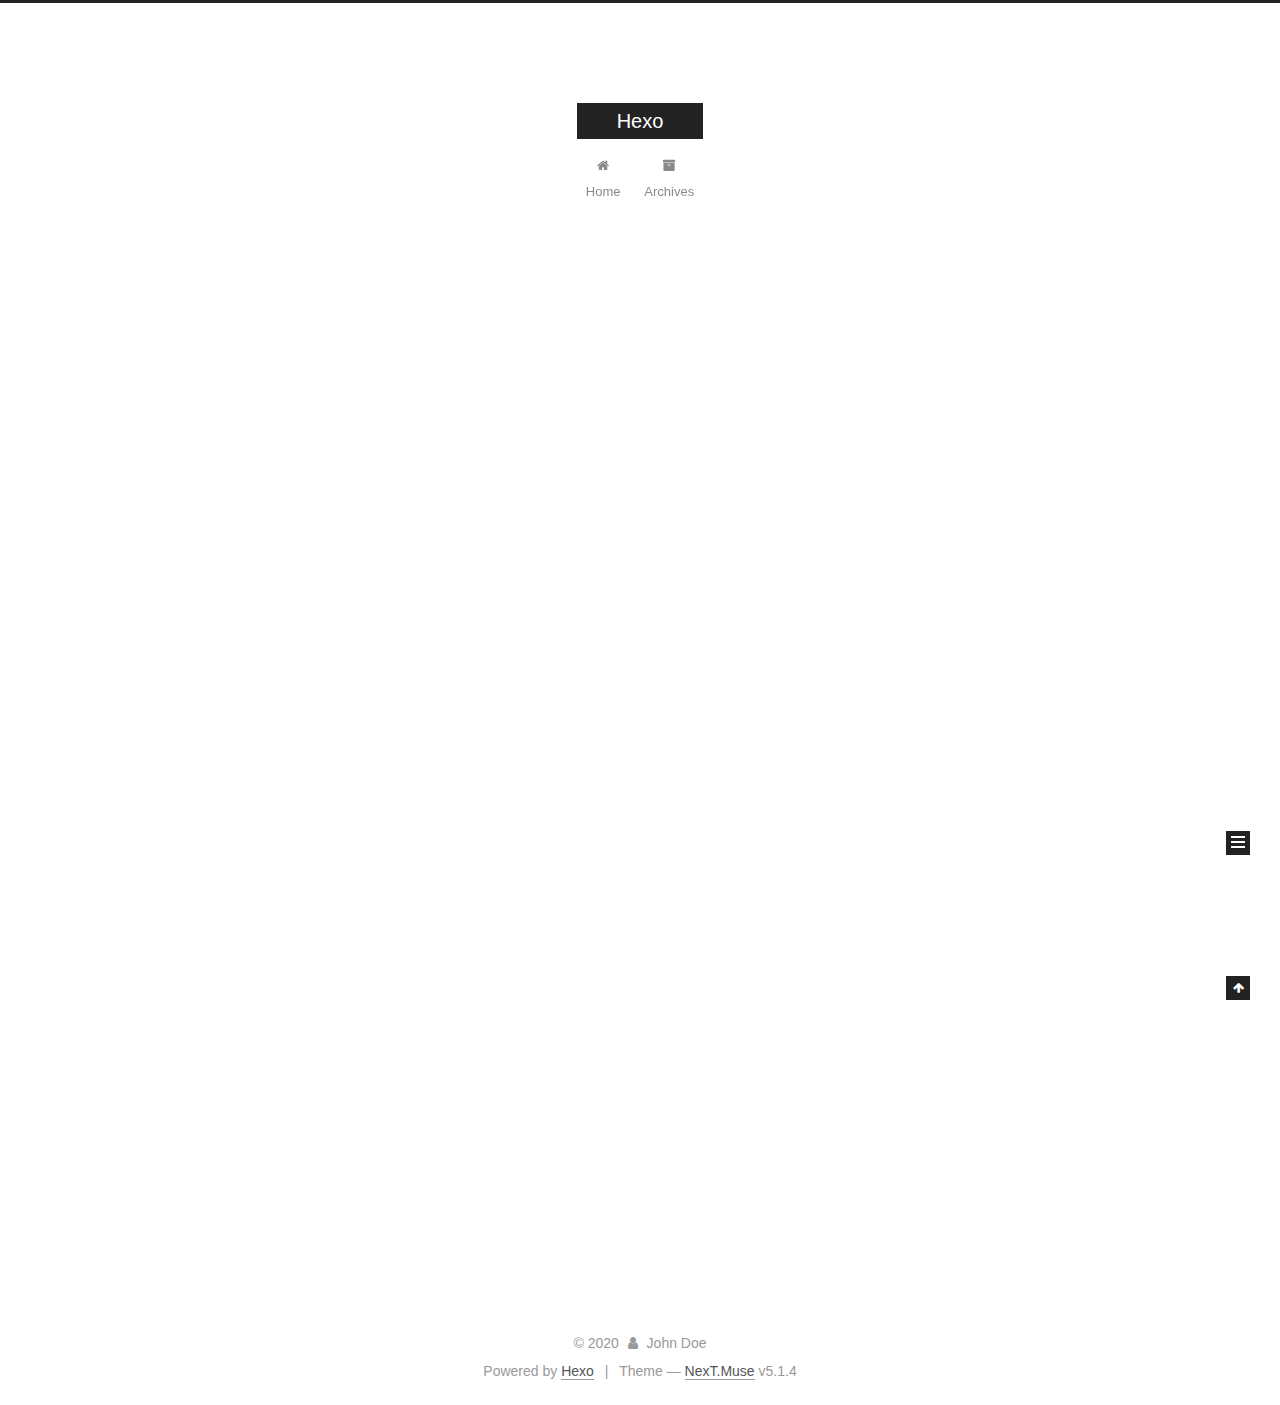
==== index.html @ cbe77448 "Site updated: 2020-03-25 20:29:41" ====
<!DOCTYPE html>



  


<html class="theme-next muse use-motion" lang="en">
<head>
  <meta charset="UTF-8"/>
<meta http-equiv="X-UA-Compatible" content="IE=edge" />
<meta name="viewport" content="width=device-width, initial-scale=1, maximum-scale=1"/>
<meta name="theme-color" content="#222">









<meta http-equiv="Cache-Control" content="no-transform" />
<meta http-equiv="Cache-Control" content="no-siteapp" />
















  
  
  <link href="/lib/fancybox/source/jquery.fancybox.css?v=2.1.5" rel="stylesheet" type="text/css" />







<link href="/lib/font-awesome/css/font-awesome.min.css?v=4.6.2" rel="stylesheet" type="text/css" />

<link href="/css/main.css?v=5.1.4" rel="stylesheet" type="text/css" />


  <link rel="apple-touch-icon" sizes="180x180" href="/images/apple-touch-icon-next.png?v=5.1.4">


  <link rel="icon" type="image/png" sizes="32x32" href="/images/favicon-32x32-next.png?v=5.1.4">


  <link rel="icon" type="image/png" sizes="16x16" href="/images/favicon-16x16-next.png?v=5.1.4">


  <link rel="mask-icon" href="/images/logo.svg?v=5.1.4" color="#222">





  <meta name="keywords" content="Hexo, NexT" />










<meta property="og:type" content="website">
<meta property="og:title" content="Hexo">
<meta property="og:url" content="http://yoursite.com/index.html">
<meta property="og:site_name" content="Hexo">
<meta property="og:locale" content="en_US">
<meta property="article:author" content="John Doe">
<meta name="twitter:card" content="summary">



<script type="text/javascript" id="hexo.configurations">
  var NexT = window.NexT || {};
  var CONFIG = {
    root: '/',
    scheme: 'Muse',
    version: '5.1.4',
    sidebar: {"position":"left","display":"post","offset":12,"b2t":false,"scrollpercent":false,"onmobile":false},
    fancybox: true,
    tabs: true,
    motion: {"enable":true,"async":false,"transition":{"post_block":"fadeIn","post_header":"slideDownIn","post_body":"slideDownIn","coll_header":"slideLeftIn","sidebar":"slideUpIn"}},
    duoshuo: {
      userId: '0',
      author: 'Author'
    },
    algolia: {
      applicationID: '',
      apiKey: '',
      indexName: '',
      hits: {"per_page":10},
      labels: {"input_placeholder":"Search for Posts","hits_empty":"We didn't find any results for the search: ${query}","hits_stats":"${hits} results found in ${time} ms"}
    }
  };
</script>



  <link rel="canonical" href="http://yoursite.com/"/>





  <title>Hexo</title>
  








<meta name="generator" content="Hexo 4.2.0"></head>

<body itemscope itemtype="http://schema.org/WebPage" lang="en">

  
  
    
  

  <div class="container sidebar-position-left 
  page-home">
    <div class="headband"></div>

    <header id="header" class="header" itemscope itemtype="http://schema.org/WPHeader">
      <div class="header-inner"><div class="site-brand-wrapper">
  <div class="site-meta ">
    

    <div class="custom-logo-site-title">
      <a href="/"  class="brand" rel="start">
        <span class="logo-line-before"><i></i></span>
        <span class="site-title">Hexo</span>
        <span class="logo-line-after"><i></i></span>
      </a>
    </div>
      
        <p class="site-subtitle"></p>
      
  </div>

  <div class="site-nav-toggle">
    <button>
      <span class="btn-bar"></span>
      <span class="btn-bar"></span>
      <span class="btn-bar"></span>
    </button>
  </div>
</div>

<nav class="site-nav">
  

  
    <ul id="menu" class="menu">
      
        
        <li class="menu-item menu-item-home">
          <a href="/%20" rel="section">
            
              <i class="menu-item-icon fa fa-fw fa-home"></i> <br />
            
            Home
          </a>
        </li>
      
        
        <li class="menu-item menu-item-archives">
          <a href="/archives/%20" rel="section">
            
              <i class="menu-item-icon fa fa-fw fa-archive"></i> <br />
            
            Archives
          </a>
        </li>
      

      
    </ul>
  

  
</nav>



 </div>
    </header>

    <main id="main" class="main">
      <div class="main-inner">
        <div class="content-wrap">
          <div id="content" class="content">
            
  <section id="posts" class="posts-expand">
    
      

  

  
  
  

  <article class="post post-type-normal" itemscope itemtype="http://schema.org/Article">
  
  
  
  <div class="post-block">
    <link itemprop="mainEntityOfPage" href="http://yoursite.com/2020/03/24/hello-world/">

    <span hidden itemprop="author" itemscope itemtype="http://schema.org/Person">
      <meta itemprop="name" content="John Doe">
      <meta itemprop="description" content="">
      <meta itemprop="image" content="/images/avatar.gif">
    </span>

    <span hidden itemprop="publisher" itemscope itemtype="http://schema.org/Organization">
      <meta itemprop="name" content="Hexo">
    </span>

    
      <header class="post-header">

        
        
          <h1 class="post-title" itemprop="name headline">
                
                <a class="post-title-link" href="/2020/03/24/hello-world/" itemprop="url">Hello World</a></h1>
        

        <div class="post-meta">
          <span class="post-time">
            
              <span class="post-meta-item-icon">
                <i class="fa fa-calendar-o"></i>
              </span>
              
                <span class="post-meta-item-text">Posted on</span>
              
              <time title="Post created" itemprop="dateCreated datePublished" datetime="2020-03-24T21:12:47+08:00">
                2020-03-24
              </time>
            

            

            
          </span>

          

          
            
          

          
          

          

          

          

        </div>
      </header>
    

    
    
    
    <div class="post-body" itemprop="articleBody">

      
      

      
        
          
            <p>Welcome to <a href="https://hexo.io/" target="_blank" rel="noopener">Hexo</a>! This is your very first post. Check <a href="https://hexo.io/docs/" target="_blank" rel="noopener">documentation</a> for more info. If you get any problems when using Hexo, you can find the answer in <a href="https://hexo.io/docs/troubleshooting.html" target="_blank" rel="noopener">troubleshooting</a> or you can ask me on <a href="https://github.com/hexojs/hexo/issues" target="_blank" rel="noopener">GitHub</a>.</p>
<h2 id="Quick-Start"><a href="#Quick-Start" class="headerlink" title="Quick Start"></a>Quick Start</h2><h3 id="Create-a-new-post"><a href="#Create-a-new-post" class="headerlink" title="Create a new post"></a>Create a new post</h3><figure class="highlight bash"><table><tr><td class="gutter"><pre><span class="line">1</span><br></pre></td><td class="code"><pre><span class="line">$ hexo new <span class="string">"My New Post"</span></span><br></pre></td></tr></table></figure>

<p>More info: <a href="https://hexo.io/docs/writing.html" target="_blank" rel="noopener">Writing</a></p>
<h3 id="Run-server"><a href="#Run-server" class="headerlink" title="Run server"></a>Run server</h3><figure class="highlight bash"><table><tr><td class="gutter"><pre><span class="line">1</span><br></pre></td><td class="code"><pre><span class="line">$ hexo server</span><br></pre></td></tr></table></figure>

<p>More info: <a href="https://hexo.io/docs/server.html" target="_blank" rel="noopener">Server</a></p>
<h3 id="Generate-static-files"><a href="#Generate-static-files" class="headerlink" title="Generate static files"></a>Generate static files</h3><figure class="highlight bash"><table><tr><td class="gutter"><pre><span class="line">1</span><br></pre></td><td class="code"><pre><span class="line">$ hexo generate</span><br></pre></td></tr></table></figure>

<p>More info: <a href="https://hexo.io/docs/generating.html" target="_blank" rel="noopener">Generating</a></p>
<h3 id="Deploy-to-remote-sites"><a href="#Deploy-to-remote-sites" class="headerlink" title="Deploy to remote sites"></a>Deploy to remote sites</h3><figure class="highlight bash"><table><tr><td class="gutter"><pre><span class="line">1</span><br></pre></td><td class="code"><pre><span class="line">$ hexo deploy</span><br></pre></td></tr></table></figure>

<p>More info: <a href="https://hexo.io/docs/one-command-deployment.html" target="_blank" rel="noopener">Deployment</a></p>

          
        
      
    </div>
    
    
    

    

    

    

    <footer class="post-footer">
      

      

      

      
      
        <div class="post-eof"></div>
      
    </footer>
  </div>
  
  
  
  </article>


    
  </section>

  


          </div>
          


          

        </div>
        
          
  
  <div class="sidebar-toggle">
    <div class="sidebar-toggle-line-wrap">
      <span class="sidebar-toggle-line sidebar-toggle-line-first"></span>
      <span class="sidebar-toggle-line sidebar-toggle-line-middle"></span>
      <span class="sidebar-toggle-line sidebar-toggle-line-last"></span>
    </div>
  </div>

  <aside id="sidebar" class="sidebar">
    
    <div class="sidebar-inner">

      

      

      <section class="site-overview-wrap sidebar-panel sidebar-panel-active">
        <div class="site-overview">
          <div class="site-author motion-element" itemprop="author" itemscope itemtype="http://schema.org/Person">
            
              <p class="site-author-name" itemprop="name">John Doe</p>
              <p class="site-description motion-element" itemprop="description"></p>
          </div>

          <nav class="site-state motion-element">

            
              <div class="site-state-item site-state-posts">
              
                <a href="/archives/%20%7C%7C%20archive">
              
                  <span class="site-state-item-count">1</span>
                  <span class="site-state-item-name">posts</span>
                </a>
              </div>
            

            

            

          </nav>

          

          

          
          

          
          

          

        </div>
      </section>

      

      

    </div>
  </aside>


        
      </div>
    </main>

    <footer id="footer" class="footer">
      <div class="footer-inner">
        <div class="copyright">&copy; <span itemprop="copyrightYear">2020</span>
  <span class="with-love">
    <i class="fa fa-user"></i>
  </span>
  <span class="author" itemprop="copyrightHolder">John Doe</span>

  
</div>


  <div class="powered-by">Powered by <a class="theme-link" target="_blank" href="https://hexo.io">Hexo</a></div>



  <span class="post-meta-divider">|</span>



  <div class="theme-info">Theme &mdash; <a class="theme-link" target="_blank" href="https://github.com/iissnan/hexo-theme-next">NexT.Muse</a> v5.1.4</div>




        







        
      </div>
    </footer>

    
      <div class="back-to-top">
        <i class="fa fa-arrow-up"></i>
        
      </div>
    

    

  </div>

  

<script type="text/javascript">
  if (Object.prototype.toString.call(window.Promise) !== '[object Function]') {
    window.Promise = null;
  }
</script>









  












  
  
    <script type="text/javascript" src="/lib/jquery/index.js?v=2.1.3"></script>
  

  
  
    <script type="text/javascript" src="/lib/fastclick/lib/fastclick.min.js?v=1.0.6"></script>
  

  
  
    <script type="text/javascript" src="/lib/jquery_lazyload/jquery.lazyload.js?v=1.9.7"></script>
  

  
  
    <script type="text/javascript" src="/lib/velocity/velocity.min.js?v=1.2.1"></script>
  

  
  
    <script type="text/javascript" src="/lib/velocity/velocity.ui.min.js?v=1.2.1"></script>
  

  
  
    <script type="text/javascript" src="/lib/fancybox/source/jquery.fancybox.pack.js?v=2.1.5"></script>
  


  


  <script type="text/javascript" src="/js/src/utils.js?v=5.1.4"></script>

  <script type="text/javascript" src="/js/src/motion.js?v=5.1.4"></script>



  
  

  

  


  <script type="text/javascript" src="/js/src/bootstrap.js?v=5.1.4"></script>



  


  




	





  





  












  





  

  

  

  
  

  

  

  

</body>
</html>
---- css/main.css ----
/* normalize.css v3.0.2 | MIT License | git.io/normalize */
html {
  font-family: sans-serif; /* 1 */
  -ms-text-size-adjust: 100%; /* 2 */
  -webkit-text-size-adjust: 100%; /* 2 */
}
body {
  margin: 0;
}
article,
aside,
details,
figcaption,
figure,
footer,
header,
hgroup,
main,
menu,
nav,
section,
summary {
  display: block;
}
audio,
canvas,
progress,
video {
  display: inline-block; /* 1 */
  vertical-align: baseline; /* 2 */
}
audio:not([controls]) {
  display: none;
  height: 0;
}
[hidden],
template {
  display: none;
}
a {
  background-color: transparent;
}
a:active,
a:hover {
  outline: 0;
}
abbr[title] {
  border-bottom: 1px dotted;
}
b,
strong {
  font-weight: bold;
}
dfn {
  font-style: italic;
}
h1 {
  font-size: 2em;
  margin: 0.67em 0;
}
mark {
  background: #ff0;
  color: #000;
}
small {
  font-size: 80%;
}
sub,
sup {
  font-size: 75%;
  line-height: 0;
  position: relative;
  vertical-align: baseline;
}
sup {
  top: -0.5em;
}
sub {
  bottom: -0.25em;
}
img {
  border: 0;
}
svg:not(:root) {
  overflow: hidden;
}
figure {
  margin: 1em 40px;
}
hr {
  -moz-box-sizing: content-box;
  box-sizing: content-box;
  height: 0;
}
pre {
  overflow: auto;
}
code,
kbd,
pre,
samp {
  font-family: monospace, monospace;
  font-size: 1em;
}
button,
input,
optgroup,
select,
textarea {
  color: inherit; /* 1 */
  font: inherit; /* 2 */
  margin: 0; /* 3 */
}
button {
  overflow: visible;
}
button,
select {
  text-transform: none;
}
button,
html input[type="button"],
input[type="reset"],
input[type="submit"] {
  -webkit-appearance: button; /* 2 */
  cursor: pointer; /* 3 */
}
button[disabled],
html input[disabled] {
  cursor: default;
}
button::-moz-focus-inner,
input::-moz-focus-inner {
  border: 0;
  padding: 0;
}
input {
  line-height: normal;
}
input[type="checkbox"],
input[type="radio"] {
  box-sizing: border-box; /* 1 */
  padding: 0; /* 2 */
}
input[type="number"]::-webkit-inner-spin-button,
input[type="number"]::-webkit-outer-spin-button {
  height: auto;
}
input[type="search"] {
  -webkit-appearance: textfield; /* 1 */
  -moz-box-sizing: content-box;
  -webkit-box-sizing: content-box; /* 2 */
  box-sizing: content-box;
}
input[type="search"]::-webkit-search-cancel-button,
input[type="search"]::-webkit-search-decoration {
  -webkit-appearance: none;
}
fieldset {
  border: 1px solid #c0c0c0;
  margin: 0 2px;
  padding: 0.35em 0.625em 0.75em;
}
legend {
  border: 0; /* 1 */
  padding: 0; /* 2 */
}
textarea {
  overflow: auto;
}
optgroup {
  font-weight: bold;
}
table {
  border-collapse: collapse;
  border-spacing: 0;
}
td,
th {
  padding: 0;
}
::selection {
  background: #262a30;
  color: #fff;
}
body {
  position: relative;
  font-family: 'Lato', "PingFang SC", "Microsoft YaHei", sans-serif;
  font-size: 14px;
  line-height: 2;
  color: #555;
  background: #fff;
}
@media (max-width: 767px) {
  body {
    padding-right: 0 !important;
  }
}
@media (min-width: 768px) and (max-width: 991px) {
  body {
    padding-right: 0 !important;
  }
}
@media (min-width: 1600px) {
  body {
    font-size: 16px;
  }
}
h1,
h2,
h3,
h4,
h5,
h6 {
  margin: 0;
  padding: 0;
  font-weight: bold;
  line-height: 1.5;
  font-family: 'Lato', "PingFang SC", "Microsoft YaHei", sans-serif;
}
h2,
h3,
h4,
h5,
h6 {
  margin: 20px 0 15px;
}
h1 {
  font-size: 22px;
}
@media (max-width: 767px) {
  h1 {
    font-size: 18px;
  }
}
h2 {
  font-size: 20px;
}
@media (max-width: 767px) {
  h2 {
    font-size: 16px;
  }
}
h3 {
  font-size: 18px;
}
@media (max-width: 767px) {
  h3 {
    font-size: 14px;
  }
}
h4 {
  font-size: 16px;
}
@media (max-width: 767px) {
  h4 {
    font-size: 12px;
  }
}
h5 {
  font-size: 14px;
}
@media (max-width: 767px) {
  h5 {
    font-size: 10px;
  }
}
h6 {
  font-size: 12px;
}
@media (max-width: 767px) {
  h6 {
    font-size: 8px;
  }
}
p {
  margin: 0 0 20px 0;
}
a {
  color: #555;
  text-decoration: none;
  outline: none;
  border-bottom: 1px solid #999;
  word-wrap: break-word;
}
a:hover {
  color: #222;
  border-bottom-color: #222;
}
blockquote {
  margin: 0;
  padding: 0;
}
img {
  display: block;
  margin: auto;
  max-width: 100%;
  height: auto;
}
hr {
  margin: 40px 0;
  height: 3px;
  border: none;
  background-color: #ddd;
  background-image: repeating-linear-gradient(-45deg, #fff, #fff 4px, transparent 4px, transparent 8px);
}
blockquote {
  padding: 0 15px;
  color: #666;
  border-left: 4px solid #ddd;
}
blockquote cite::before {
  content: "-";
  padding: 0 5px;
}
dt {
  font-weight: 700;
}
dd {
  margin: 0;
  padding: 0;
}
kbd {
  border: 1px solid #ccc;
  border-radius: 0.2em;
  box-shadow: 0.1em 0.1em 0.2em rgba(0,0,0,0.1);
  background-color: #f9f9f9;
  font-family: inherit;
  background-image: -webkit-linear-gradient(top, #eee, #fff, #eee);
  padding: 0.1em 0.3em;
  white-space: nowrap;
}
.text-left {
  text-align: left;
}
.text-center {
  text-align: center;
}
.text-right {
  text-align: right;
}
.text-justify {
  text-align: justify;
}
.text-nowrap {
  white-space: nowrap;
}
.text-lowercase {
  text-transform: lowercase;
}
.text-uppercase {
  text-transform: uppercase;
}
.text-capitalize {
  text-transform: capitalize;
}
.center-block {
  display: block;
  margin-left: auto;
  margin-right: auto;
}
.clearfix:before,
.clearfix:after {
  content: " ";
  display: table;
}
.clearfix:after {
  clear: both;
}
.pullquote {
  width: 45%;
}
.pullquote.left {
  float: left;
  margin-left: 5px;
  margin-right: 10px;
}
.pullquote.right {
  float: right;
  margin-left: 10px;
  margin-right: 5px;
}
.affix.affix.affix {
  position: fixed;
}
.translation {
  margin-top: -20px;
  font-size: 14px;
  color: #999;
}
.scrollbar-measure {
  width: 100px;
  height: 100px;
  overflow: scroll;
  position: absolute;
  top: -9999px;
}
.use-motion .motion-element {
  opacity: 0;
}
table {
  margin: 20px 0;
  width: 100%;
  border-collapse: collapse;
  border-spacing: 0;
  border: 1px solid #ddd;
  font-size: 14px;
  table-layout: fixed;
  word-wrap: break-all;
}
table>tbody>tr:nth-of-type(odd) {
  background-color: #f9f9f9;
}
table>tbody>tr:hover {
  background-color: #f5f5f5;
}
caption,
th,
td {
  padding: 8px;
  text-align: left;
  vertical-align: middle;
  font-weight: normal;
}
th,
td {
  border-bottom: 3px solid #ddd;
  border-right: 1px solid #eee;
}
th {
  padding-bottom: 10px;
  font-weight: 700;
}
td {
  border-bottom-width: 1px;
}
html,
body {
  height: 100%;
}
.container {
  position: relative;
  min-height: 100%;
}
.header-inner {
  margin: 0 auto;
  padding: 100px 0 70px;
  width: 700px;
}
@media (min-width: 1600px) {
  .container .header-inner {
    width: 900px;
  }
}
.main {
  padding-bottom: 150px;
}
.main-inner {
  margin: 0 auto;
  width: 700px;
}
@media (min-width: 1600px) {
  .container .main-inner {
    width: 900px;
  }
}
.footer {
  position: absolute;
  left: 0;
  bottom: 0;
  width: 100%;
  min-height: 50px;
}
.footer-inner {
  box-sizing: border-box;
  margin: 20px auto;
  width: 700px;
}
@media (min-width: 1600px) {
  .container .footer-inner {
    width: 900px;
  }
}
pre,
.highlight {
  overflow: auto;
  margin: 20px 0;
  padding: 0;
  font-size: 13px;
  color: #4d4d4c;
  background: #f7f7f7;
  line-height: 1.6;
}
pre,
code {
  font-family: consolas, Menlo, "PingFang SC", "Microsoft YaHei", monospace;
}
code {
  padding: 2px 4px;
  word-wrap: break-word;
  color: #555;
  background: #eee;
  border-radius: 3px;
  font-size: 13px;
}
pre {
  padding: 10px;
}
pre code {
  padding: 0;
  color: #4d4d4c;
  background: none;
  text-shadow: none;
}
.highlight {
  border-radius: 1px;
}
.highlight pre {
  border: none;
  margin: 0;
  padding: 10px 0;
}
.highlight table {
  margin: 0;
  width: auto;
  border: none;
}
.highlight td {
  border: none;
  padding: 0;
}
.highlight figcaption {
  font-size: 1em;
  color: #4d4d4c;
  line-height: 1em;
  margin-bottom: 1em;
}
.highlight figcaption:before,
.highlight figcaption:after {
  content: " ";
  display: table;
}
.highlight figcaption:after {
  clear: both;
}
.highlight figcaption a {
  float: right;
  color: #4d4d4c;
}
.highlight figcaption a:hover {
  border-bottom-color: #4d4d4c;
}
.highlight .gutter pre {
  padding-left: 10px;
  padding-right: 10px;
  color: #869194;
  text-align: right;
  background-color: #eff2f3;
}
.highlight .code pre {
  width: 100%;
  padding-left: 10px;
  padding-right: 10px;
  background-color: #f7f7f7;
}
.highlight .line {
  height: 20px;
}
.gutter {
  -webkit-user-select: none;
  -moz-user-select: none;
  -ms-user-select: none;
  user-select: none;
}
.gist table {
  width: auto;
}
.gist table td {
  border: none;
}
pre .deletion {
  background: #fdd;
}
pre .addition {
  background: #dfd;
}
pre .meta {
  color: #8959a8;
}
pre .comment {
  color: #8e908c;
}
pre .variable,
pre .attribute,
pre .tag,
pre .regexp,
pre .ruby .constant,
pre .xml .tag .title,
pre .xml .pi,
pre .xml .doctype,
pre .html .doctype,
pre .css .id,
pre .css .class,
pre .css .pseudo {
  color: #c82829;
}
pre .number,
pre .preprocessor,
pre .built_in,
pre .literal,
pre .params,
pre .constant,
pre .command {
  color: #f5871f;
}
pre .ruby .class .title,
pre .css .rules .attribute,
pre .string,
pre .value,
pre .inheritance,
pre .header,
pre .ruby .symbol,
pre .xml .cdata,
pre .special,
pre .number,
pre .formula {
  color: #718c00;
}
pre .title,
pre .css .hexcolor {
  color: #3e999f;
}
pre .function,
pre .python .decorator,
pre .python .title,
pre .ruby .function .title,
pre .ruby .title .keyword,
pre .perl .sub,
pre .javascript .title,
pre .coffeescript .title {
  color: #4271ae;
}
pre .keyword,
pre .javascript .function {
  color: #8959a8;
}
.full-image.full-image.full-image.full-image {
  border: none;
  max-width: 100%;
  width: auto;
  margin: 20px auto 25px;
}
@media (min-width: 992px) {
  .full-image.full-image.full-image.full-image {
    max-width: none;
    width: 110%;
    margin: 25px -5%;
  }
}
.blockquote-center,
.page-home .post-type-quote blockquote,
.page-post-detail .post-type-quote blockquote {
  position: relative;
  margin: 40px 0;
  padding: 0;
  border-left: none;
  text-align: center;
}
.blockquote-center::before,
.page-home .post-type-quote blockquote::before,
.page-post-detail .post-type-quote blockquote::before,
.blockquote-center::after,
.page-home .post-type-quote blockquote::after,
.page-post-detail .post-type-quote blockquote::after {
  position: absolute;
  content: ' ';
  display: block;
  width: 100%;
  height: 24px;
  opacity: 0.2;
  background-repeat: no-repeat;
  background-position: 0 -6px;
  background-size: 22px 22px;
}
.blockquote-center::before,
.page-home .post-type-quote blockquote::before,
.page-post-detail .post-type-quote blockquote::before {
  top: -20px;
  background-image: url("../images/quote-l.svg");
  border-top: 1px solid #ccc;
}
.blockquote-center::after,
.page-home .post-type-quote blockquote::after,
.page-post-detail .post-type-quote blockquote::after {
  bottom: -20px;
  background-image: url("../images/quote-r.svg");
  border-bottom: 1px solid #ccc;
  background-position: 100% 8px;
}
.blockquote-center p,
.page-home .post-type-quote blockquote p,
.page-post-detail .post-type-quote blockquote p,
.blockquote-center div,
.page-home .post-type-quote blockquote div,
.page-post-detail .post-type-quote blockquote div {
  text-align: center;
}
.post .post-body .group-picture img {
  box-sizing: border-box;
  padding: 0 3px;
  border: none;
}
.post .group-picture-row {
  overflow: hidden;
  margin-top: 6px;
}
.post .group-picture-row:first-child {
  margin-top: 0;
}
.post .group-picture-column {
  float: left;
}
.page-post-detail .post-body .group-picture-column {
  float: none;
  margin-top: 10px;
  width: auto !important;
}
.page-post-detail .post-body .group-picture-column img {
  margin: 0 auto;
}
.page-archive .group-picture-container {
  overflow: hidden;
}
.page-archive .group-picture-row {
  float: left;
}
.page-archive .group-picture-row:first-child {
  margin-top: 6px;
}
.page-archive .group-picture-column {
  max-width: 150px;
  max-height: 150px;
}
.post-body .note {
  position: relative;
  padding: 15px;
  margin-bottom: 20px;
  border: 1px solid #eee;
  border-left-width: 5px;
  border-radius: 3px;
}
.post-body .note h2,
.post-body .note h3,
.post-body .note h4,
.post-body .note h5,
.post-body .note h6 {
  margin-top: 0;
  margin-bottom: 0;
  border-bottom: initial;
  padding-top: 0 !important;
}
.post-body .note p:first-child,
.post-body .note ul:first-child,
.post-body .note ol:first-child,
.post-body .note table:first-child,
.post-body .note pre:first-child,
.post-body .note blockquote:first-child {
  margin-top: 0;
}
.post-body .note p:last-child,
.post-body .note ul:last-child,
.post-body .note ol:last-child,
.post-body .note table:last-child,
.post-body .note pre:last-child,
.post-body .note blockquote:last-child {
  margin-bottom: 0;
}
.post-body .note.default {
  border-left-color: #777;
}
.post-body .note.default h2,
.post-body .note.default h3,
.post-body .note.default h4,
.post-body .note.default h5,
.post-body .note.default h6 {
  color: #777;
}
.post-body .note.primary {
  border-left-color: #6f42c1;
}
.post-body .note.primary h2,
.post-body .note.primary h3,
.post-body .note.primary h4,
.post-body .note.primary h5,
.post-body .note.primary h6 {
  color: #6f42c1;
}
.post-body .note.info {
  border-left-color: #428bca;
}
.post-body .note.info h2,
.post-body .note.info h3,
.post-body .note.info h4,
.post-body .note.info h5,
.post-body .note.info h6 {
  color: #428bca;
}
.post-body .note.success {
  border-left-color: #5cb85c;
}
.post-body .note.success h2,
.post-body .note.success h3,
.post-body .note.success h4,
.post-body .note.success h5,
.post-body .note.success h6 {
  color: #5cb85c;
}
.post-body .note.warning {
  border-left-color: #f0ad4e;
}
.post-body .note.warning h2,
.post-body .note.warning h3,
.post-body .note.warning h4,
.post-body .note.warning h5,
.post-body .note.warning h6 {
  color: #f0ad4e;
}
.post-body .note.danger {
  border-left-color: #d9534f;
}
.post-body .note.danger h2,
.post-body .note.danger h3,
.post-body .note.danger h4,
.post-body .note.danger h5,
.post-body .note.danger h6 {
  color: #d9534f;
}
.post-body .label {
  display: inline;
  padding: 0 2px;
  white-space: nowrap;
}
.post-body .label.default {
  background-color: #f0f0f0;
}
.post-body .label.primary {
  background-color: #efe6f7;
}
.post-body .label.info {
  background-color: #e5f2f8;
}
.post-body .label.success {
  background-color: #e7f4e9;
}
.post-body .label.warning {
  background-color: #fcf6e1;
}
.post-body .label.danger {
  background-color: #fae8eb;
}
.post-body .tabs {
  position: relative;
  display: block;
  margin-bottom: 20px;
  padding-top: 10px;
}
.post-body .tabs ul.nav-tabs {
  margin: 0;
  padding: 0;
  display: flex;
  margin-bottom: -1px;
}
@media (max-width: 413px) {
  .post-body .tabs ul.nav-tabs {
    display: block;
    margin-bottom: 5px;
  }
}
.post-body .tabs ul.nav-tabs li.tab {
  list-style-type: none !important;
  margin: 0 0.25em 0 0;
  border-top: 3px solid transparent;
  border-left: 1px solid transparent;
  border-right: 1px solid transparent;
}
@media (max-width: 413px) {
  .post-body .tabs ul.nav-tabs li.tab {
    margin: initial;
    border-top: 1px solid transparent;
    border-left: 3px solid transparent;
    border-right: 1px solid transparent;
    border-bottom: 1px solid transparent;
  }
}
.post-body .tabs ul.nav-tabs li.tab a {
  outline: 0;
  border-bottom: initial;
  display: block;
  line-height: 1.8em;
  padding: 0.25em 0.75em;
  transition-duration: 0.2s;
  transition-timing-function: ease-out;
  transition-delay: 0s;
}
.post-body .tabs ul.nav-tabs li.tab a i {
  width: 1.285714285714286em;
}
.post-body .tabs ul.nav-tabs li.tab.active {
  border-top: 3px solid #fc6423;
  border-left: 1px solid #ddd;
  border-right: 1px solid #ddd;
  background-color: #fff;
}
@media (max-width: 413px) {
  .post-body .tabs ul.nav-tabs li.tab.active {
    border-top: 1px solid #ddd;
    border-left: 3px solid #fc6423;
    border-right: 1px solid #ddd;
    border-bottom: 1px solid #ddd;
  }
}
.post-body .tabs ul.nav-tabs li.tab.active a {
  cursor: default;
  color: #555;
}
.post-body .tabs .tab-content {
  background-color: #fff;
}
.post-body .tabs .tab-content .tab-pane {
  border: 1px solid #ddd;
  padding: 20px 20px 0 20px;
}
.post-body .tabs .tab-content .tab-pane:not(.active) {
  display: none !important;
}
.post-body .tabs .tab-content .tab-pane.active {
  display: block !important;
}
.btn {
  display: inline-block;
  padding: 0 20px;
  font-size: 14px;
  color: #fff;
  background: #222;
  border: 2px solid #222;
  text-decoration: none;
  border-radius: 0;
  transition-property: background-color;
  transition-duration: 0.2s;
  transition-timing-function: ease-in-out;
  transition-delay: 0s;
  line-height: 2;
}
.btn:hover {
  border-color: #222;
  color: #222;
  background: #fff;
}
.btn +.btn {
  margin: 0 0 8px 8px;
}
.btn .fa-fw {
  width: 1.285714285714286em;
  text-align: left;
}
.btn-bar {
  display: block;
  width: 22px;
  height: 2px;
  background: #555;
  border-radius: 1px;
}
.btn-bar+.btn-bar {
  margin-top: 4px;
}
.pagination {
  margin: 120px 0 40px;
  text-align: center;
  border-top: 1px solid #eee;
}
.page-number-basic,
.pagination .prev,
.pagination .next,
.pagination .page-number,
.pagination .space {
  display: inline-block;
  position: relative;
  top: -1px;
  margin: 0 10px;
  padding: 0 11px;
}
@media (max-width: 767px) {
  .page-number-basic,
  .pagination .prev,
  .pagination .next,
  .pagination .page-number,
  .pagination .space {
    margin: 0 5px;
  }
}
.pagination .prev,
.pagination .next,
.pagination .page-number {
  border-bottom: 0;
  border-top: 1px solid #eee;
  transition-property: border-color;
  transition-duration: 0.2s;
  transition-timing-function: ease-in-out;
  transition-delay: 0s;
}
.pagination .prev:hover,
.pagination .next:hover,
.pagination .page-number:hover {
  border-top-color: #222;
}
.pagination .space {
  padding: 0;
  margin: 0;
}
.pagination .prev {
  margin-left: 0;
}
.pagination .next {
  margin-right: 0;
}
.pagination .page-number.current {
  color: #fff;
  background: #ccc;
  border-top-color: #ccc;
}
@media (max-width: 767px) {
  .pagination {
    border-top: none;
  }
  .pagination .prev,
  .pagination .next,
  .pagination .page-number {
    margin-bottom: 10px;
    border-top: 0;
    border-bottom: 1px solid #eee;
    padding: 0 10px;
  }
  .pagination .prev:hover,
  .pagination .next:hover,
  .pagination .page-number:hover {
    border-bottom-color: #222;
  }
}
.comments {
  margin: 60px 20px 0;
}
.tag-cloud {
  text-align: center;
}
.tag-cloud a {
  display: inline-block;
  margin: 10px;
}
.back-to-top {
  box-sizing: border-box;
  position: fixed;
  bottom: -100px;
  right: 30px;
  z-index: 1050;
  padding: 0 6px;
  width: 24px;
  background: #222;
  font-size: 12px;
  opacity: 1;
  color: #fff;
  cursor: pointer;
  text-align: center;
  -webkit-transform: translateZ(0);
  transition-property: bottom;
  transition-duration: 0.2s;
  transition-timing-function: ease-in-out;
  transition-delay: 0s;
}
@media (min-width: 768px) and (max-width: 991px) {
  .back-to-top {
    display: none !important;
  }
}
@media (max-width: 767px) {
  .back-to-top {
    display: none !important;
  }
}
.back-to-top.back-to-top-on {
  bottom: 19px;
}
.header {
  background: transparent;
}
.header-inner {
  position: relative;
}
.headband {
  height: 3px;
  background: #222;
}
.site-meta {
  margin: 0;
  text-align: center;
}
@media (max-width: 767px) {
  .site-meta {
    text-align: center;
  }
}
.brand {
  position: relative;
  display: inline-block;
  padding: 0 40px;
  color: #fff;
  background: #222;
  border-bottom: none;
}
.brand:hover {
  color: #fff;
}
.logo {
  display: inline-block;
  margin-right: 5px;
  line-height: 36px;
  vertical-align: top;
}
.site-title {
  display: inline-block;
  vertical-align: top;
  line-height: 36px;
  font-size: 20px;
  font-weight: normal;
  font-family: 'Lato', "PingFang SC", "Microsoft YaHei", sans-serif;
}
.site-subtitle {
  margin-top: 10px;
  font-size: 13px;
  color: #999;
}
.use-motion .brand {
  opacity: 0;
}
.use-motion .logo,
.use-motion .site-title,
.use-motion .site-subtitle {
  opacity: 0;
  position: relative;
  top: -10px;
}
.site-nav-toggle {
  display: none;
  position: absolute;
  top: 10px;
  left: 10px;
}
@media (max-width: 767px) {
  .site-nav-toggle {
    display: block;
  }
}
.site-nav-toggle button {
  margin-top: 2px;
  padding: 9px 10px;
  background: transparent;
  border: none;
}
@media (max-width: 767px) {
  .site-nav {
    display: none;
    margin: 0 -10px;
    padding: 0 10px;
    clear: both;
    border-top: 1px solid #ddd;
  }
}
@media (min-width: 768px) and (max-width: 991px) {
  .site-nav {
    display: block !important;
  }
}
@media (min-width: 992px) {
  .site-nav {
    display: block !important;
  }
}
.menu {
  margin-top: 20px;
  padding-left: 0;
  text-align: center;
}
.menu .menu-item {
  display: inline-block;
  margin: 0 10px;
  list-style: none;
}
@media screen and (max-width: 767px) {
  .menu .menu-item {
    margin-top: 10px;
  }
}
.menu .menu-item a {
  display: block;
  font-size: 13px;
  line-height: inherit;
  border-bottom: 1px solid transparent;
  transition-property: border-color;
  transition-duration: 0.2s;
  transition-timing-function: ease-in-out;
  transition-delay: 0s;
}
.menu .menu-item a:hover {
  border-bottom-color: #222;
}
.menu .menu-item .fa {
  margin-right: 5px;
}
.use-motion .menu-item {
  opacity: 0;
}
.post-body {
  font-family: 'Lato', "PingFang SC", "Microsoft YaHei", sans-serif;
}
@media (max-width: 767px) {
  .post-body {
    word-break: break-word;
  }
}
.post-body .fancybox img {
  display: block !important;
  margin: 0 auto;
  cursor: pointer;
  cursor: zoom-in;
  cursor: -webkit-zoom-in;
}
.post-body .image-caption,
.post-body .figure .caption {
  margin: -20px auto 15px;
  text-align: center;
  font-size: 14px;
  color: #999;
  font-weight: bold;
  line-height: 1;
}
.post-sticky-flag {
  display: inline-block;
  font-size: 16px;
  -ms-transform: rotate(30deg);
  -webkit-transform: rotate(30deg);
  -moz-transform: rotate(30deg);
  -ms-transform: rotate(30deg);
  -o-transform: rotate(30deg);
  transform: rotate(30deg);
}
.use-motion .post-block,
.use-motion .pagination,
.use-motion .comments {
  opacity: 0;
}
.use-motion .post-header {
  opacity: 0;
}
.use-motion .post-body {
  opacity: 0;
}
.use-motion .collection-title {
  opacity: 0;
}
.posts-expand {
  padding-top: 40px;
}
@media (max-width: 767px) {
  .posts-expand {
    margin: 0 20px;
  }
  .post-body pre .gutter pre {
    padding-right: 10px;
  }
  .post-body .highlight {
    margin-left: 0px;
    margin-right: 0px;
    padding: 0;
  }
  .post-body .highlight .gutter pre {
    padding-right: 10px;
  }
}
@media (min-width: 992px) {
  .posts-expand .post-body {
    text-align: justify;
  }
}
.posts-expand .post-body h2,
.posts-expand .post-body h3,
.posts-expand .post-body h4,
.posts-expand .post-body h5,
.posts-expand .post-body h6 {
  padding-top: 10px;
}
.posts-expand .post-body h2 .header-anchor,
.posts-expand .post-body h3 .header-anchor,
.posts-expand .post-body h4 .header-anchor,
.posts-expand .post-body h5 .header-anchor,
.posts-expand .post-body h6 .header-anchor {
  float: right;
  margin-left: 10px;
  color: #ccc;
  border-bottom-style: none;
  visibility: hidden;
}
.posts-expand .post-body h2 .header-anchor:hover,
.posts-expand .post-body h3 .header-anchor:hover,
.posts-expand .post-body h4 .header-anchor:hover,
.posts-expand .post-body h5 .header-anchor:hover,
.posts-expand .post-body h6 .header-anchor:hover {
  color: inherit;
}
.posts-expand .post-body h2:hover .header-anchor,
.posts-expand .post-body h3:hover .header-anchor,
.posts-expand .post-body h4:hover .header-anchor,
.posts-expand .post-body h5:hover .header-anchor,
.posts-expand .post-body h6:hover .header-anchor {
  visibility: visible;
}
.posts-expand .post-body ul li {
  list-style: circle;
}
.posts-expand .post-body img {
  box-sizing: border-box;
  margin: auto;
  padding: 3px;
  border: 1px solid #ddd;
}
.posts-expand .post-body .fancybox img {
  margin: 0 auto 25px;
}
@media (max-width: 767px) {
  .posts-collapse {
    margin: 0 20px;
  }
  .posts-collapse .post-title,
  .posts-collapse .post-meta {
    display: block;
    width: auto;
    text-align: left;
  }
}
.posts-collapse {
  position: relative;
  z-index: 1010;
  margin-left: 55px;
}
.posts-collapse::after {
  content: " ";
  position: absolute;
  top: 20px;
  left: 0;
  margin-left: -2px;
  width: 4px;
  height: 100%;
  background: #f5f5f5;
  z-index: -1;
}
@media (max-width: 767px) {
  .posts-collapse {
    margin: 0 20px;
  }
}
.posts-collapse .collection-title {
  position: relative;
  margin: 60px 0;
}
.posts-collapse .collection-title h1,
.posts-collapse .collection-title h2 {
  margin-left: 20px;
}
.posts-collapse .collection-title small {
  color: #bbb;
  margin-left: 5px;
}
.posts-collapse .collection-title::before {
  content: " ";
  position: absolute;
  left: 0;
  top: 50%;
  margin-left: -4px;
  margin-top: -4px;
  width: 8px;
  height: 8px;
  background: #bbb;
  border-radius: 50%;
}
.posts-collapse .post {
  margin: 30px 0;
}
.posts-collapse .post-header {
  position: relative;
  transition-duration: 0.2s;
  transition-timing-function: ease-in-out;
  transition-delay: 0s;
  transition-property: border;
  border-bottom: 1px dashed #ccc;
}
.posts-collapse .post-header::before {
  content: " ";
  position: absolute;
  left: 0;
  top: 12px;
  width: 6px;
  height: 6px;
  margin-left: -4px;
  background: #bbb;
  border-radius: 50%;
  border: 1px solid #fff;
  transition-duration: 0.2s;
  transition-timing-function: ease-in-out;
  transition-delay: 0s;
  transition-property: background;
}
.posts-collapse .post-header:hover {
  border-bottom-color: #666;
}
.posts-collapse .post-header:hover::before {
  background: #222;
}
.posts-collapse .post-meta {
  position: absolute;
  font-size: 12px;
  left: 20px;
  top: 5px;
}
.posts-collapse .post-comments-count {
  display: none;
}
.posts-collapse .post-title {
  margin-left: 60px;
  font-size: 16px;
  font-weight: normal;
  line-height: inherit;
}
.posts-collapse .post-title::after {
  margin-left: 3px;
  opacity: 0.6;
}
.posts-collapse .post-title a {
  color: #666;
  border-bottom: none;
}
.page-home .post-type-quote .post-header,
.page-post-detail .post-type-quote .post-header,
.page-home .post-type-quote .post-tags,
.page-post-detail .post-type-quote .post-tags {
  display: none;
}
.posts-expand .post-title {
  text-align: center;
  word-break: break-word;
  font-weight: 400;
}
.posts-expand .post-title-link {
  display: inline-block;
  position: relative;
  color: #555;
  border-bottom: none;
  line-height: 1.2;
  vertical-align: top;
}
.posts-expand .post-title-link::before {
  content: "";
  position: absolute;
  width: 100%;
  height: 2px;
  bottom: 0;
  left: 0;
  background-color: #000;
  visibility: hidden;
  -webkit-transform: scaleX(0);
  -moz-transform: scaleX(0);
  -ms-transform: scaleX(0);
  -o-transform: scaleX(0);
  transform: scaleX(0);
  transition-duration: 0.2s;
  transition-timing-function: ease-in-out;
  transition-delay: 0s;
}
.posts-expand .post-title-link:hover::before {
  visibility: visible;
  -webkit-transform: scaleX(1);
  -moz-transform: scaleX(1);
  -ms-transform: scaleX(1);
  -o-transform: scaleX(1);
  transform: scaleX(1);
}
.posts-expand .post-title-link .fa {
  font-size: 16px;
}
.posts-expand .post-meta {
  margin: 3px 0 60px 0;
  color: #999;
  font-family: 'Lato', "PingFang SC", "Microsoft YaHei", sans-serif;
  font-size: 12px;
  text-align: center;
}
.posts-expand .post-meta .post-category-list {
  display: inline-block;
  margin: 0;
  padding: 3px;
}
.posts-expand .post-meta .post-category-list-link {
  color: #999;
}
.posts-expand .post-meta .post-description {
  font-size: 14px;
  margin-top: 2px;
}
.post-meta-divider {
  margin: 0 0.5em;
}
.post-meta-item-icon {
  margin-right: 3px;
}
@media (min-width: 768px) and (max-width: 991px) {
  .post-meta-item-icon {
    display: inline-block;
  }
}
@media (max-width: 767px) {
  .post-meta-item-icon {
    display: inline-block;
  }
}
@media (min-width: 768px) and (max-width: 991px) {
  .post-meta-item-text {
    display: none;
  }
}
@media (max-width: 767px) {
  .post-meta-item-text {
    display: none;
  }
}
@media (max-width: 767px) {
  .posts-expand .post-comments-count {
    display: none;
  }
}
.post-button {
  margin-top: 40px;
}
.posts-expand .post-tags {
  margin-top: 40px;
  text-align: center;
}
.posts-expand .post-tags a {
  display: inline-block;
  margin-right: 10px;
  font-size: 13px;
}
.post-nav {
  display: table;
  margin-top: 15px;
  width: 100%;
  border-top: 1px solid #eee;
}
.post-nav-divider {
  display: table-cell;
  width: 10%;
}
.post-nav-item {
  display: table-cell;
  padding: 10px 0 0 0;
  width: 45%;
  vertical-align: top;
}
.post-nav-item a {
  position: relative;
  display: block;
  line-height: 25px;
  font-size: 14px;
  color: #555;
  border-bottom: none;
}
.post-nav-item a:hover {
  color: #222;
  border-bottom: none;
}
.post-nav-item a:active {
  top: 2px;
}
.post-nav-item .fa {
  position: absolute;
  top: 8px;
  left: 0;
  font-size: 12px;
}
.post-nav-next a {
  padding-left: 15px;
}
.post-nav-prev {
  text-align: right;
}
.post-nav-prev a {
  padding-right: 15px;
}
.post-nav-prev .fa {
  right: 0;
  left: auto;
}
.posts-expand .post-eof {
  display: block;
  margin: 80px auto 60px;
  width: 8%;
  height: 1px;
  background: #ccc;
  text-align: center;
}
.post:last-child .post-eof.post-eof.post-eof {
  display: none;
}
.post-gallery {
  display: table;
  table-layout: fixed;
  width: 100%;
  border-collapse: separate;
}
.post-gallery-row {
  display: table-row;
}
.post-gallery .post-gallery-img {
  display: table-cell;
  text-align: center;
  vertical-align: middle;
  border: none;
}
.post-gallery .post-gallery-img img {
  max-width: 100%;
  max-height: 100%;
  border: none;
}
.fancybox-close,
.fancybox-close:hover {
  border: none;
}
.rtl.post-body p,
.rtl.post-body a,
.rtl.post-body h1,
.rtl.post-body h2,
.rtl.post-body h3,
.rtl.post-body h4,
.rtl.post-body h5,
.rtl.post-body h6,
.rtl.post-body li,
.rtl.post-body ul,
.rtl.post-body ol {
  direction: rtl;
  font-family: UKIJ Ekran;
}
.rtl.post-title {
  font-family: UKIJ Ekran;
}
.sidebar {
  position: fixed;
  right: 0;
  top: 0;
  bottom: 0;
  width: 0;
  z-index: 1040;
  box-shadow: inset 0 2px 6px #000;
  background: #222;
  -webkit-transform: translateZ(0);
}
.sidebar a {
  color: #999;
  border-bottom-color: #555;
}
.sidebar a:hover {
  color: #eee;
}
@media (min-width: 768px) and (max-width: 991px) {
  .sidebar {
    display: none !important;
  }
}
@media (max-width: 767px) {
  .sidebar {
    display: none !important;
  }
}
.sidebar-inner {
  position: relative;
  padding: 20px 10px;
  color: #999;
  text-align: center;
}
.site-overview-wrap {
  overflow: hidden;
}
.site-overview {
  overflow-y: auto;
  overflow-x: hidden;
}
.sidebar-toggle {
  position: fixed;
  right: 30px;
  bottom: 45px;
  width: 14px;
  height: 14px;
  padding: 5px;
  background: #222;
  line-height: 0;
  z-index: 1050;
  cursor: pointer;
  -webkit-transform: translateZ(0);
}
@media (min-width: 768px) and (max-width: 991px) {
  .sidebar-toggle {
    display: none !important;
  }
}
@media (max-width: 767px) {
  .sidebar-toggle {
    display: none !important;
  }
}
.sidebar-toggle-line {
  position: relative;
  display: inline-block;
  vertical-align: top;
  height: 2px;
  width: 100%;
  background: #fff;
  margin-top: 3px;
}
.sidebar-toggle-line:first-child {
  margin-top: 0;
}
.site-author-image {
  display: block;
  margin: 0 auto;
  padding: 2px;
  max-width: 96px;
  height: auto;
  border: 2px solid #333;
}
.site-author-name {
  margin: 5px 0 0;
  text-align: center;
  color: #f5f5f5;
  font-weight: normal;
}
.site-description {
  margin-top: 5px;
  text-align: center;
  font-size: 14px;
  color: #999;
}
.site-state {
  overflow: hidden;
  line-height: 1.4;
  white-space: nowrap;
  text-align: center;
}
.site-state-item {
  display: inline-block;
  padding: 0 15px;
  border-left: 1px solid #333;
}
.site-state-item:first-child {
  border-left: none;
}
.site-state-item a {
  border-bottom: none;
}
.site-state-item-count {
  display: block;
  text-align: center;
  color: inherit;
  font-weight: 600;
  font-size: 18px;
}
.site-state-item-name {
  font-size: 13px;
  color: inherit;
}
.feed-link {
  margin-top: 20px;
}
.feed-link a {
  display: inline-block;
  padding: 0 15px;
  color: #fc6423;
  border: 1px solid #fc6423;
  border-radius: 4px;
}
.feed-link a i {
  color: #fc6423;
  font-size: 14px;
}
.feed-link a:hover {
  color: #fff;
  background: #fc6423;
}
.feed-link a:hover i {
  color: #fff;
}
.links-of-author {
  margin-top: 20px;
}
.links-of-author a {
  display: inline-block;
  vertical-align: middle;
  margin-right: 10px;
  margin-bottom: 10px;
  border-bottom-color: #555;
  font-size: 13px;
}
.links-of-author a:before {
  display: inline-block;
  vertical-align: middle;
  margin-right: 3px;
  content: " ";
  width: 4px;
  height: 4px;
  border-radius: 50%;
  background: #f4d04b;
}
.links-of-blogroll {
  font-size: 13px;
}
.links-of-blogroll-title {
  margin-top: 20px;
  font-size: 14px;
  font-weight: 600;
}
.links-of-blogroll-list {
  margin: 0;
  padding: 0;
  list-style: none;
}
.links-of-blogroll-item {
  padding: 2px 10px;
}
.links-of-blogroll-item a {
  max-width: 280px;
  box-sizing: border-box;
  display: inline-block;
  overflow: hidden;
  white-space: nowrap;
  text-overflow: ellipsis;
}
.sidebar-nav {
  margin: 0 0 20px;
  padding-left: 0;
}
.sidebar-nav li {
  display: inline-block;
  cursor: pointer;
  border-bottom: 1px solid transparent;
  font-size: 14px;
  color: #555;
}
.sidebar-nav li:hover {
  color: #f5f5f5;
}
.page-post-detail .sidebar-nav-toc {
  padding: 0 5px;
}
.page-post-detail .sidebar-nav-overview {
  margin-left: 10px;
}
.sidebar-nav .sidebar-nav-active {
  color: #87daff;
  border-bottom-color: #87daff;
}
.sidebar-nav .sidebar-nav-active:hover {
  color: #87daff;
}
.sidebar-panel {
  display: none;
}
.sidebar-panel-active {
  display: block;
}
.post-toc-empty {
  font-size: 14px;
  color: #666;
}
.post-toc-wrap {
  overflow: hidden;
}
.post-toc {
  overflow: auto;
}
.post-toc ol {
  margin: 0;
  padding: 0 2px 5px 10px;
  text-align: left;
  list-style: none;
  font-size: 14px;
}
.post-toc ol > ol {
  padding-left: 0;
}
.post-toc ol a {
  transition-duration: 0.2s;
  transition-timing-function: ease-in-out;
  transition-delay: 0s;
  transition-property: all;
  color: #999;
  border-bottom-color: #555;
}
.post-toc ol a:hover {
  color: #ccc;
  border-bottom-color: #ccc;
}
.post-toc .nav-item {
  overflow: hidden;
  text-overflow: ellipsis;
  text-align: justify;
  white-space: nowrap;
  line-height: 1.8;
}
.post-toc .nav .nav-child {
  display: none;
}
.post-toc .nav .active > .nav-child {
  display: block;
}
.post-toc .nav .active-current > .nav-child {
  display: block;
}
.post-toc .nav .active-current > .nav-child > .nav-item {
  display: block;
}
.post-toc .nav .active > a {
  color: #87daff;
  border-bottom-color: #87daff;
}
.post-toc .nav .active-current > a {
  color: #87daff;
}
.post-toc .nav .active-current > a:hover {
  color: #87daff;
}
.footer {
  font-size: 14px;
  color: #999;
}
.footer img {
  border: none;
}
.footer-inner {
  text-align: center;
}
.with-love {
  display: inline-block;
  margin: 0 5px;
}
.powered-by,
.theme-info {
  display: inline-block;
}
.cc-license {
  margin-top: 10px;
  text-align: center;
}
.cc-license .cc-opacity {
  opacity: 0.7;
  border-bottom: none;
}
.cc-license .cc-opacity:hover {
  opacity: 0.9;
}
.cc-license img {
  display: inline-block;
}
.theme-next #ds-thread #ds-reset {
  color: #555;
}
.theme-next #ds-thread #ds-reset .ds-replybox {
  margin-bottom: 30px;
}
.theme-next #ds-thread #ds-reset .ds-replybox .ds-avatar,
.theme-next #ds-reset .ds-avatar img {
  box-shadow: none;
}
.theme-next #ds-thread #ds-reset .ds-textarea-wrapper {
  border-color: #c7d4e1;
  background: none;
  border-top-right-radius: 3px;
  border-top-left-radius: 3px;
}
.theme-next #ds-thread #ds-reset .ds-textarea-wrapper textarea {
  height: 60px;
}
.theme-next #ds-reset .ds-rounded-top {
  border-radius: 0;
}
.theme-next #ds-thread #ds-reset .ds-post-toolbar {
  box-sizing: border-box;
  border: 1px solid #c7d4e1;
  background: #f6f8fa;
}
.theme-next #ds-thread #ds-reset .ds-post-options {
  height: 40px;
  border: none;
  background: none;
}
.theme-next #ds-thread #ds-reset .ds-toolbar-buttons {
  top: 11px;
}
.theme-next #ds-thread #ds-reset .ds-sync {
  top: 5px;
}
.theme-next #ds-thread #ds-reset .ds-post-button {
  top: 4px;
  right: 5px;
  width: 90px;
  height: 30px;
  border: 1px solid #c5ced7;
  border-radius: 3px;
  background-image: linear-gradient(#fbfbfc, #f5f7f9);
  color: #60676d;
}
.theme-next #ds-thread #ds-reset .ds-post-button:hover {
  background-position: 0 -30px;
  color: #60676d;
}
.theme-next #ds-thread #ds-reset .ds-comments-info {
  padding: 10px 0;
}
.theme-next #ds-thread #ds-reset .ds-sort {
  display: none;
}
.theme-next #ds-thread #ds-reset li.ds-tab a.ds-current {
  border: none;
  background: #f6f8fa;
  color: #60676d;
}
.theme-next #ds-thread #ds-reset li.ds-tab a.ds-current:hover {
  background-color: #e9f0f7;
  color: #60676d;
}
.theme-next #ds-thread #ds-reset li.ds-tab a {
  border-radius: 2px;
  padding: 5px;
}
.theme-next #ds-thread #ds-reset .ds-login-buttons p {
  color: #999;
  line-height: 36px;
}
.theme-next #ds-thread #ds-reset .ds-login-buttons .ds-service-list li {
  height: 28px;
}
.theme-next #ds-thread #ds-reset .ds-service-list a {
  background: none;
  padding: 5px;
  border: 1px solid;
  border-radius: 3px;
  text-align: center;
}
.theme-next #ds-thread #ds-reset .ds-service-list a:hover {
  color: #fff;
  background: #666;
}
.theme-next #ds-thread #ds-reset .ds-service-list .ds-weibo {
  color: #fc9b00;
  border-color: #fc9b00;
}
.theme-next #ds-thread #ds-reset .ds-service-list .ds-weibo:hover {
  background: #fc9b00;
}
.theme-next #ds-thread #ds-reset .ds-service-list .ds-qq {
  color: #60a3ec;
  border-color: #60a3ec;
}
.theme-next #ds-thread #ds-reset .ds-service-list .ds-qq:hover {
  background: #60a3ec;
}
.theme-next #ds-thread #ds-reset .ds-service-list .ds-renren {
  color: #2e7ac4;
  border-color: #2e7ac4;
}
.theme-next #ds-thread #ds-reset .ds-service-list .ds-renren:hover {
  background: #2e7ac4;
}
.theme-next #ds-thread #ds-reset .ds-service-list .ds-douban {
  color: #37994c;
  border-color: #37994c;
}
.theme-next #ds-thread #ds-reset .ds-service-list .ds-douban:hover {
  background: #37994c;
}
.theme-next #ds-thread #ds-reset .ds-service-list .ds-kaixin {
  color: #fef20d;
  border-color: #fef20d;
}
.theme-next #ds-thread #ds-reset .ds-service-list .ds-kaixin:hover {
  background: #fef20d;
}
.theme-next #ds-thread #ds-reset .ds-service-list .ds-netease {
  color: #f00;
  border-color: #f00;
}
.theme-next #ds-thread #ds-reset .ds-service-list .ds-netease:hover {
  background: #f00;
}
.theme-next #ds-thread #ds-reset .ds-service-list .ds-sohu {
  color: #ffcb05;
  border-color: #ffcb05;
}
.theme-next #ds-thread #ds-reset .ds-service-list .ds-sohu:hover {
  background: #ffcb05;
}
.theme-next #ds-thread #ds-reset .ds-service-list .ds-baidu {
  color: #2831e0;
  border-color: #2831e0;
}
.theme-next #ds-thread #ds-reset .ds-service-list .ds-baidu:hover {
  background: #2831e0;
}
.theme-next #ds-thread #ds-reset .ds-service-list .ds-google {
  color: #166bec;
  border-color: #166bec;
}
.theme-next #ds-thread #ds-reset .ds-service-list .ds-google:hover {
  background: #166bec;
}
.theme-next #ds-thread #ds-reset .ds-service-list .ds-weixin {
  color: #00ce0d;
  border-color: #00ce0d;
}
.theme-next #ds-thread #ds-reset .ds-service-list .ds-weixin:hover {
  background: #00ce0d;
}
.theme-next #ds-thread #ds-reset .ds-service-list .ds-more-services {
  border: none;
}
.theme-next #ds-thread #ds-reset .ds-service-list .ds-more-services:hover {
  background: none;
}
.theme-next #ds-reset .duoshuo-ua-admin {
  display: inline-block;
  color: #f00;
}
.theme-next #ds-reset .duoshuo-ua-platform,
.theme-next #ds-reset .duoshuo-ua-browser {
  color: #ccc;
}
.theme-next #ds-reset .duoshuo-ua-platform .fa,
.theme-next #ds-reset .duoshuo-ua-browser .fa {
  display: inline-block;
  margin-right: 3px;
}
.theme-next #ds-reset .duoshuo-ua-separator {
  display: inline-block;
  margin-left: 5px;
}
.theme-next .this_ua {
  background-color: #ccc !important;
  border-radius: 4px;
  padding: 0 5px !important;
  margin: 1px 1px !important;
  border: 1px solid #bbb !important;
  color: #fff;
  display: inline-block !important;
}
.theme-next .this_ua.admin {
  background-color: #d9534f !important;
  border-color: #d9534f !important;
}
.theme-next .this_ua.platform.iOS,
.theme-next .this_ua.platform.Mac,
.theme-next .this_ua.platform.Windows {
  background-color: #39b3d7 !important;
  border-color: #46b8da !important;
}
.theme-next .this_ua.platform.Linux {
  background-color: #3a3a3a !important;
  border-color: #1f1f1f !important;
}
.theme-next .this_ua.platform.Android {
  background-color: #00c47d !important;
  border-color: #01b171 !important;
}
.theme-next .this_ua.browser.Mobile,
.theme-next .this_ua.browser.Chrome {
  background-color: #5cb85c !important;
  border-color: #4cae4c !important;
}
.theme-next .this_ua.browser.Firefox {
  background-color: #f0ad4e !important;
  border-color: #eea236 !important;
}
.theme-next .this_ua.browser.Maxthon,
.theme-next .this_ua.browser.IE {
  background-color: #428bca !important;
  border-color: #357ebd !important;
}
.theme-next .this_ua.browser.baidu,
.theme-next .this_ua.browser.UCBrowser,
.theme-next .this_ua.browser.Opera {
  background-color: #d9534f !important;
  border-color: #d43f3a !important;
}
.theme-next .this_ua.browser.Android,
.theme-next .this_ua.browser.QQBrowser {
  background-color: #78ace9 !important;
  border-color: #4cae4c !important;
}
.post-spread {
  margin-top: 20px;
  text-align: center;
}
.jiathis_style {
  display: inline-block;
}
.jiathis_style a {
  border: none;
}
.fa {
  font-family: FontAwesome !important;
}
.post-spread {
  margin-top: 20px;
  text-align: center;
}
.bdshare-slide-button-box a {
  border: none;
}
.bdsharebuttonbox {
  display: inline-block;
}
.bdsharebuttonbox a {
  border: none;
}
.local-search-pop-overlay {
  position: fixed;
  width: 100%;
  height: 100%;
  top: 0;
  left: 0;
  z-index: 2080;
  background-color: rgba(0,0,0,0.3);
}
.local-search-popup {
  display: none;
  position: fixed;
  top: 10%;
  left: 50%;
  margin-left: -350px;
  width: 700px;
  height: 80%;
  padding: 0;
  background: #fff;
  color: #333;
  z-index: 9999;
  border-radius: 5px;
}
@media (max-width: 767px) {
  .local-search-popup {
    padding: 0;
    top: 0;
    left: 0;
    margin: 0;
    width: 100%;
    height: 100%;
    border-radius: 0;
  }
}
.local-search-popup ul.search-result-list {
  padding: 0;
  margin: 0 5px;
}
.local-search-popup p.search-result {
  border-bottom: 1px dashed #ccc;
  padding: 5px 0;
}
.local-search-popup a.search-result-title {
  font-weight: bold;
  font-size: 16px;
}
.local-search-popup .search-keyword {
  border-bottom: 1px dashed #f00;
  font-weight: bold;
  color: #f00;
}
.local-search-popup .local-search-header {
  padding: 5px;
  height: 36px;
  background: #f5f5f5;
  border-top-left-radius: 5px;
  border-top-right-radius: 5px;
}
.local-search-popup #local-search-result {
  overflow: auto;
  position: relative;
  padding: 5px 25px;
  height: calc(100% - 55px);
}
.local-search-popup .local-search-input-wrapper {
  display: inline-block;
  width: calc(100% - 90px);
  height: 36px;
  line-height: 36px;
  padding: 0 5px;
}
.local-search-popup .local-search-input-wrapper input {
  padding: 8px 0;
  height: 20px;
  display: block;
  width: 100%;
  outline: none;
  border: none;
  background: transparent;
  vertical-align: middle;
}
.local-search-popup .search-icon,
.local-search-popup .popup-btn-close {
  display: inline-block;
  font-size: 18px;
  color: #999;
  height: 36px;
  width: 18px;
  padding-left: 10px;
  padding-right: 10px;
}
.local-search-popup .search-icon {
  float: left;
}
.local-search-popup .popup-btn-close {
  border-left: 1px solid #eee;
  float: right;
  cursor: pointer;
}
.local-search-popup #no-result {
  position: absolute;
  left: 50%;
  top: 50%;
  -webkit-transform: translate(-50%, -50%);
  -webkit-transform: translate(-50%, -50%);
  -moz-transform: translate(-50%, -50%);
  -ms-transform: translate(-50%, -50%);
  -o-transform: translate(-50%, -50%);
  transform: translate(-50%, -50%);
  color: #ccc;
}
.site-uv,
.site-pv,
.page-pv {
  display: inline-block;
}
.site-uv .busuanzi-value,
.site-pv .busuanzi-value,
.page-pv .busuanzi-value {
  margin: 0 5px;
}
.site-uv {
  margin-right: 10px;
}
.site-uv::after {
  content: "|";
  padding-left: 10px;
}
.page-archive .archive-page-counter {
  position: relative;
  top: 3px;
  left: 20px;
}
@media (max-width: 767px) {
  .page-archive .archive-page-counter {
    top: 5px;
  }
}
.page-archive .posts-collapse .archive-move-on {
  position: absolute;
  top: 11px;
  left: 0;
  margin-left: -6px;
  width: 10px;
  height: 10px;
  opacity: 0.5;
  background: #555;
  border: 1px solid #fff;
  border-radius: 50%;
}
.category-all-page .category-all-title {
  text-align: center;
}
.category-all-page .category-all {
  margin-top: 20px;
}
.category-all-page .category-list {
  margin: 0;
  padding: 0;
  list-style: none;
}
.category-all-page .category-list-item {
  margin: 5px 10px;
}
.category-all-page .category-list-count {
  color: #bbb;
}
.category-all-page .category-list-count:before {
  display: inline;
  content: " (";
}
.category-all-page .category-list-count:after {
  display: inline;
  content: ") ";
}
.category-all-page .category-list-child {
  padding-left: 10px;
}
#schedule ul#event-list {
  padding-left: 30px;
}
#schedule ul#event-list hr {
  margin: 20px 0 45px 0 !important;
  background: #222;
}
#schedule ul#event-list hr:after {
  display: inline-block;
  content: 'NOW';
  background: #222;
  color: #fff;
  font-weight: bold;
  text-align: right;
  padding: 0 5px;
}
#schedule ul#event-list li.event {
  margin: 20px 0px;
  background: #f9f9f9;
  padding-left: 10px;
  min-height: 40px;
}
#schedule ul#event-list li.event h2.event-summary {
  margin: 0;
  padding-bottom: 3px;
}
#schedule ul#event-list li.event h2.event-summary:before {
  display: inline-block;
  font-family: FontAwesome;
  font-size: 8px;
  content: '\f111';
  vertical-align: middle;
  margin-right: 25px;
  color: #bbb;
}
#schedule ul#event-list li.event span.event-relative-time {
  display: inline-block;
  font-size: 12px;
  font-weight: 400;
  padding-left: 12px;
  color: #bbb;
}
#schedule ul#event-list li.event span.event-details {
  display: block;
  color: #bbb;
  margin-left: 56px;
  padding-top: 3px;
  padding-bottom: 6px;
  text-indent: -24px;
  line-height: 18px;
}
#schedule ul#event-list li.event span.event-details:before {
  text-indent: 0;
  display: inline-block;
  width: 14px;
  font-family: FontAwesome;
  text-align: center;
  margin-right: 9px;
  color: #bbb;
}
#schedule ul#event-list li.event span.event-details.event-location:before {
  content: '\f041';
}
#schedule ul#event-list li.event span.event-details.event-duration:before {
  content: '\f017';
}
#schedule ul#event-list li.event-past {
  background: #fcfcfc;
}
#schedule ul#event-list li.event-past > * {
  opacity: 0.6;
}
#schedule ul#event-list li.event-past h2.event-summary {
  color: #bbb;
}
#schedule ul#event-list li.event-past h2.event-summary:before {
  color: #dfdfdf;
}
#schedule ul#event-list li.event-now {
  background: #222;
  color: #fff;
  padding: 15px 0 15px 10px;
}
#schedule ul#event-list li.event-now h2.event-summary:before {
  -webkit-transform: scale(1.2);
  -moz-transform: scale(1.2);
  -ms-transform: scale(1.2);
  -o-transform: scale(1.2);
  transform: scale(1.2);
  color: #fff;
  animation: dot-flash 1s alternate infinite ease-in-out;
}
#schedule ul#event-list li.event-now * {
  color: #fff !important;
}
@-moz-keyframes dot-flash {
  from {
    opacity: 1;
    -webkit-transform: scale(1.1);
    -moz-transform: scale(1.1);
    -ms-transform: scale(1.1);
    -o-transform: scale(1.1);
    transform: scale(1.1);
  }
  to {
    opacity: 0;
    -webkit-transform: scale(1);
    -moz-transform: scale(1);
    -ms-transform: scale(1);
    -o-transform: scale(1);
    transform: scale(1);
  }
}
@-webkit-keyframes dot-flash {
  from {
    opacity: 1;
    -webkit-transform: scale(1.1);
    -moz-transform: scale(1.1);
    -ms-transform: scale(1.1);
    -o-transform: scale(1.1);
    transform: scale(1.1);
  }
  to {
    opacity: 0;
    -webkit-transform: scale(1);
    -moz-transform: scale(1);
    -ms-transform: scale(1);
    -o-transform: scale(1);
    transform: scale(1);
  }
}
@-o-keyframes dot-flash {
  from {
    opacity: 1;
    -webkit-transform: scale(1.1);
    -moz-transform: scale(1.1);
    -ms-transform: scale(1.1);
    -o-transform: scale(1.1);
    transform: scale(1.1);
  }
  to {
    opacity: 0;
    -webkit-transform: scale(1);
    -moz-transform: scale(1);
    -ms-transform: scale(1);
    -o-transform: scale(1);
    transform: scale(1);
  }
}
@keyframes dot-flash {
  from {
    opacity: 1;
    -webkit-transform: scale(1.1);
    -moz-transform: scale(1.1);
    -ms-transform: scale(1.1);
    -o-transform: scale(1.1);
    transform: scale(1.1);
  }
  to {
    opacity: 0;
    -webkit-transform: scale(1);
    -moz-transform: scale(1);
    -ms-transform: scale(1);
    -o-transform: scale(1);
    transform: scale(1);
  }
}
.page-post-detail .sidebar-toggle-line {
  background: #87daff;
}
.page-post-detail .comments {
  overflow: hidden;
}
@media (max-width: 767px) {
  .header-inner,
  .container .main-inner,
  .footer-inner {
    width: auto;
  }
}
embed {
  display: block;
  margin: 0px auto 25px auto;
}
.custom-logo .site-meta-headline {
  text-align: center;
}
.custom-logo .brand {
  background: none;
}
.custom-logo .site-title {
  margin: 10px auto 0;
  font-size: 24px;
  color: #222;
}
.custom-logo .site-title a {
  border: none;
}
.custom-logo-image {
  margin: 0 auto;
  padding: 5px;
  max-width: 150px;
  background: #fff;
}
@media (max-width: 767px) {
  .site-nav {
    position: absolute;
    left: 0;
    top: 52px;
    margin: 0;
    width: 100%;
    padding: 0;
    background: #fff;
    border-bottom: 1px solid #ddd;
    z-index: 1030;
  }
}
@media (max-width: 767px) {
  .menu {
    text-align: left;
  }
}
@media (max-width: 767px) {
  .menu .menu-item {
    display: block;
    margin: 0 10px;
    vertical-align: top;
  }
}
@media (max-width: 767px) {
  .menu .menu-item br {
    display: none;
  }
}
@media (max-width: 767px) {
  .menu .menu-item a {
    padding: 5px 10px;
  }
}
.menu .menu-item .fa {
  margin-right: 0;
}
.site-search form {
  display: none;
}
.links-of-blogroll-inline .links-of-blogroll-item {
  display: inline-block;
}
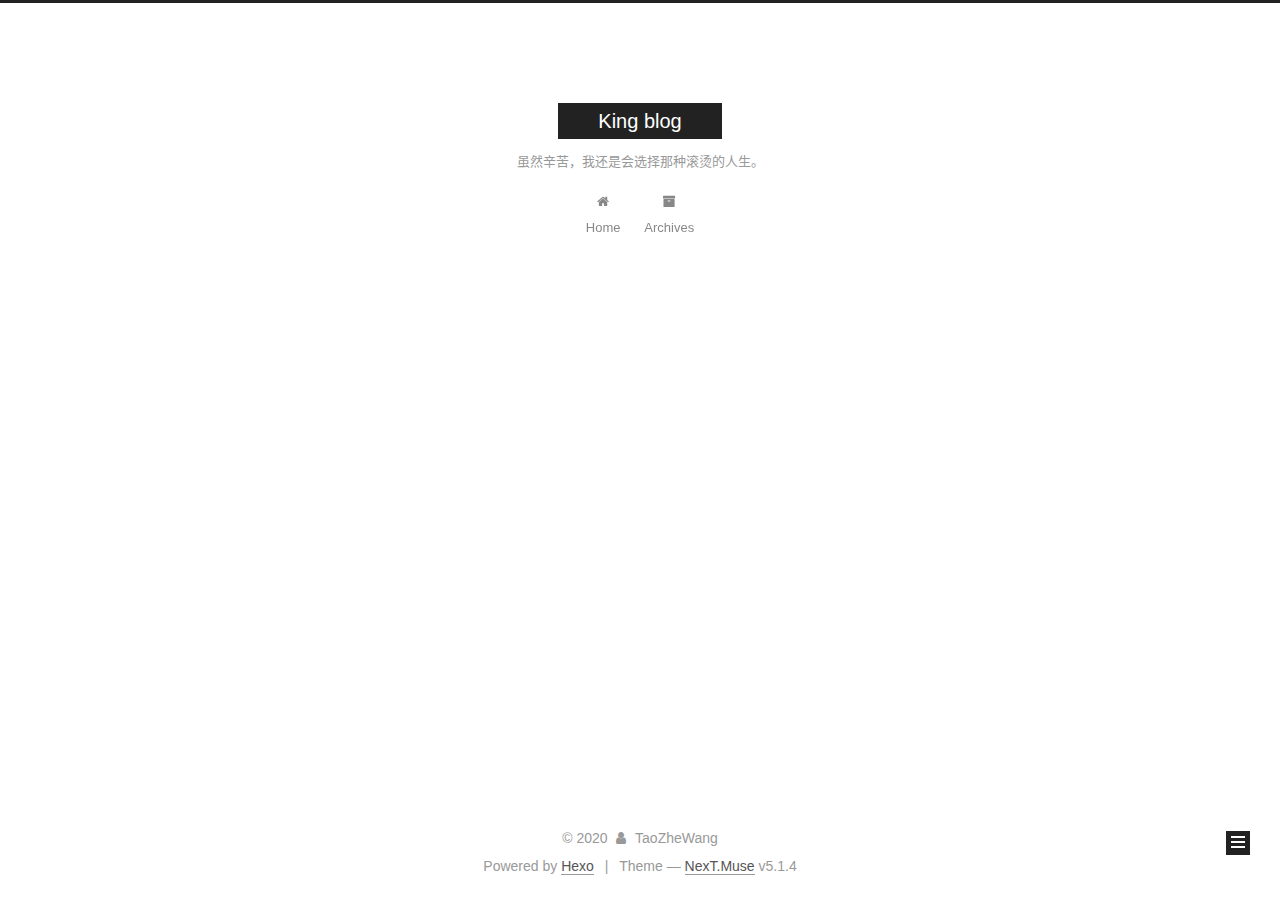
==== commit 328f8c07: "Site updated: 2020-03-25 21:25:25" ====
--- a/index.html
+++ b/index.html
@@ -5,7 +5,7 @@
   
 
 
-<html class="theme-next muse use-motion" lang="en">
+<html class="theme-next muse use-motion" lang="zh-cn">
 <head>
   <meta charset="UTF-8"/>
 <meta http-equiv="X-UA-Compatible" content="IE=edge" />
@@ -79,12 +79,14 @@
 
 
 
+<meta name="description" content="前端学习">
 <meta property="og:type" content="website">
-<meta property="og:title" content="Hexo">
+<meta property="og:title" content="King blog">
 <meta property="og:url" content="http://yoursite.com/index.html">
-<meta property="og:site_name" content="Hexo">
-<meta property="og:locale" content="en_US">
-<meta property="article:author" content="John Doe">
+<meta property="og:site_name" content="King blog">
+<meta property="og:description" content="前端学习">
+<meta property="og:locale" content="zh_CN">
+<meta property="article:author" content="TaoZheWang">
 <meta name="twitter:card" content="summary">
 
 
@@ -121,7 +123,7 @@
 
 
 
-  <title>Hexo</title>
+  <title>King blog</title>
   
 
 
@@ -133,7 +135,7 @@
 
 <meta name="generator" content="Hexo 4.2.0"></head>
 
-<body itemscope itemtype="http://schema.org/WebPage" lang="en">
+<body itemscope itemtype="http://schema.org/WebPage" lang="zh-cn">
 
   
   
@@ -152,12 +154,12 @@
     <div class="custom-logo-site-title">
       <a href="/"  class="brand" rel="start">
         <span class="logo-line-before"><i></i></span>
-        <span class="site-title">Hexo</span>
+        <span class="site-title">King blog</span>
         <span class="logo-line-after"><i></i></span>
       </a>
     </div>
       
-        <p class="site-subtitle"></p>
+        <p class="site-subtitle">虽然辛苦，我还是会选择那种滚烫的人生。</p>
       
   </div>
 
@@ -229,16 +231,16 @@
   
   
   <div class="post-block">
-    <link itemprop="mainEntityOfPage" href="http://yoursite.com/2020/03/24/hello-world/">
+    <link itemprop="mainEntityOfPage" href="http://yoursite.com/2020/03/25/%E6%88%91%E7%9A%84%E7%AC%AC%E4%B8%80%E7%AF%87%E5%8D%9A%E5%AE%A2/">
 
     <span hidden itemprop="author" itemscope itemtype="http://schema.org/Person">
-      <meta itemprop="name" content="John Doe">
+      <meta itemprop="name" content="TaoZheWang">
       <meta itemprop="description" content="">
       <meta itemprop="image" content="/images/avatar.gif">
     </span>
 
     <span hidden itemprop="publisher" itemscope itemtype="http://schema.org/Organization">
-      <meta itemprop="name" content="Hexo">
+      <meta itemprop="name" content="King blog">
     </span>
 
     
@@ -248,7 +250,7 @@
         
           <h1 class="post-title" itemprop="name headline">
                 
-                <a class="post-title-link" href="/2020/03/24/hello-world/" itemprop="url">Hello World</a></h1>
+                <a class="post-title-link" href="/2020/03/25/%E6%88%91%E7%9A%84%E7%AC%AC%E4%B8%80%E7%AF%87%E5%8D%9A%E5%AE%A2/" itemprop="url">我的第一篇博客</a></h1>
         
 
         <div class="post-meta">
@@ -260,8 +262,8 @@
               
                 <span class="post-meta-item-text">Posted on</span>
               
-              <time title="Post created" itemprop="dateCreated datePublished" datetime="2020-03-24T21:12:47+08:00">
-                2020-03-24
+              <time title="Post created" itemprop="dateCreated datePublished" datetime="2020-03-25T20:34:05+08:00">
+                2020-03-25
               </time>
             
 
@@ -299,22 +301,14 @@
 
       
         
-          
-            <p>Welcome to <a href="https://hexo.io/" target="_blank" rel="noopener">Hexo</a>! This is your very first post. Check <a href="https://hexo.io/docs/" target="_blank" rel="noopener">documentation</a> for more info. If you get any problems when using Hexo, you can find the answer in <a href="https://hexo.io/docs/troubleshooting.html" target="_blank" rel="noopener">troubleshooting</a> or you can ask me on <a href="https://github.com/hexojs/hexo/issues" target="_blank" rel="noopener">GitHub</a>.</p>
-<h2 id="Quick-Start"><a href="#Quick-Start" class="headerlink" title="Quick Start"></a>Quick Start</h2><h3 id="Create-a-new-post"><a href="#Create-a-new-post" class="headerlink" title="Create a new post"></a>Create a new post</h3><figure class="highlight bash"><table><tr><td class="gutter"><pre><span class="line">1</span><br></pre></td><td class="code"><pre><span class="line">$ hexo new <span class="string">"My New Post"</span></span><br></pre></td></tr></table></figure>
-
-<p>More info: <a href="https://hexo.io/docs/writing.html" target="_blank" rel="noopener">Writing</a></p>
-<h3 id="Run-server"><a href="#Run-server" class="headerlink" title="Run server"></a>Run server</h3><figure class="highlight bash"><table><tr><td class="gutter"><pre><span class="line">1</span><br></pre></td><td class="code"><pre><span class="line">$ hexo server</span><br></pre></td></tr></table></figure>
-
-<p>More info: <a href="https://hexo.io/docs/server.html" target="_blank" rel="noopener">Server</a></p>
-<h3 id="Generate-static-files"><a href="#Generate-static-files" class="headerlink" title="Generate static files"></a>Generate static files</h3><figure class="highlight bash"><table><tr><td class="gutter"><pre><span class="line">1</span><br></pre></td><td class="code"><pre><span class="line">$ hexo generate</span><br></pre></td></tr></table></figure>
-
-<p>More info: <a href="https://hexo.io/docs/generating.html" target="_blank" rel="noopener">Generating</a></p>
-<h3 id="Deploy-to-remote-sites"><a href="#Deploy-to-remote-sites" class="headerlink" title="Deploy to remote sites"></a>Deploy to remote sites</h3><figure class="highlight bash"><table><tr><td class="gutter"><pre><span class="line">1</span><br></pre></td><td class="code"><pre><span class="line">$ hexo deploy</span><br></pre></td></tr></table></figure>
-
-<p>More info: <a href="https://hexo.io/docs/one-command-deployment.html" target="_blank" rel="noopener">Deployment</a></p>
-
-          
+          hello world
+          <!--noindex-->
+          <div class="post-button text-center">
+            <a class="btn" href="/2020/03/25/%E6%88%91%E7%9A%84%E7%AC%AC%E4%B8%80%E7%AF%87%E5%8D%9A%E5%AE%A2/">
+              Read more &raquo;
+            </a>
+          </div>
+          <!--/noindex-->
         
       
     </div>
@@ -383,8 +377,8 @@
         <div class="site-overview">
           <div class="site-author motion-element" itemprop="author" itemscope itemtype="http://schema.org/Person">
             
-              <p class="site-author-name" itemprop="name">John Doe</p>
-              <p class="site-description motion-element" itemprop="description"></p>
+              <p class="site-author-name" itemprop="name">TaoZheWang</p>
+              <p class="site-description motion-element" itemprop="description">前端学习</p>
           </div>
 
           <nav class="site-state motion-element">
@@ -439,7 +433,7 @@
   <span class="with-love">
     <i class="fa fa-user"></i>
   </span>
-  <span class="author" itemprop="copyrightHolder">John Doe</span>
+  <span class="author" itemprop="copyrightHolder">TaoZheWang</span>
 
   
 </div>
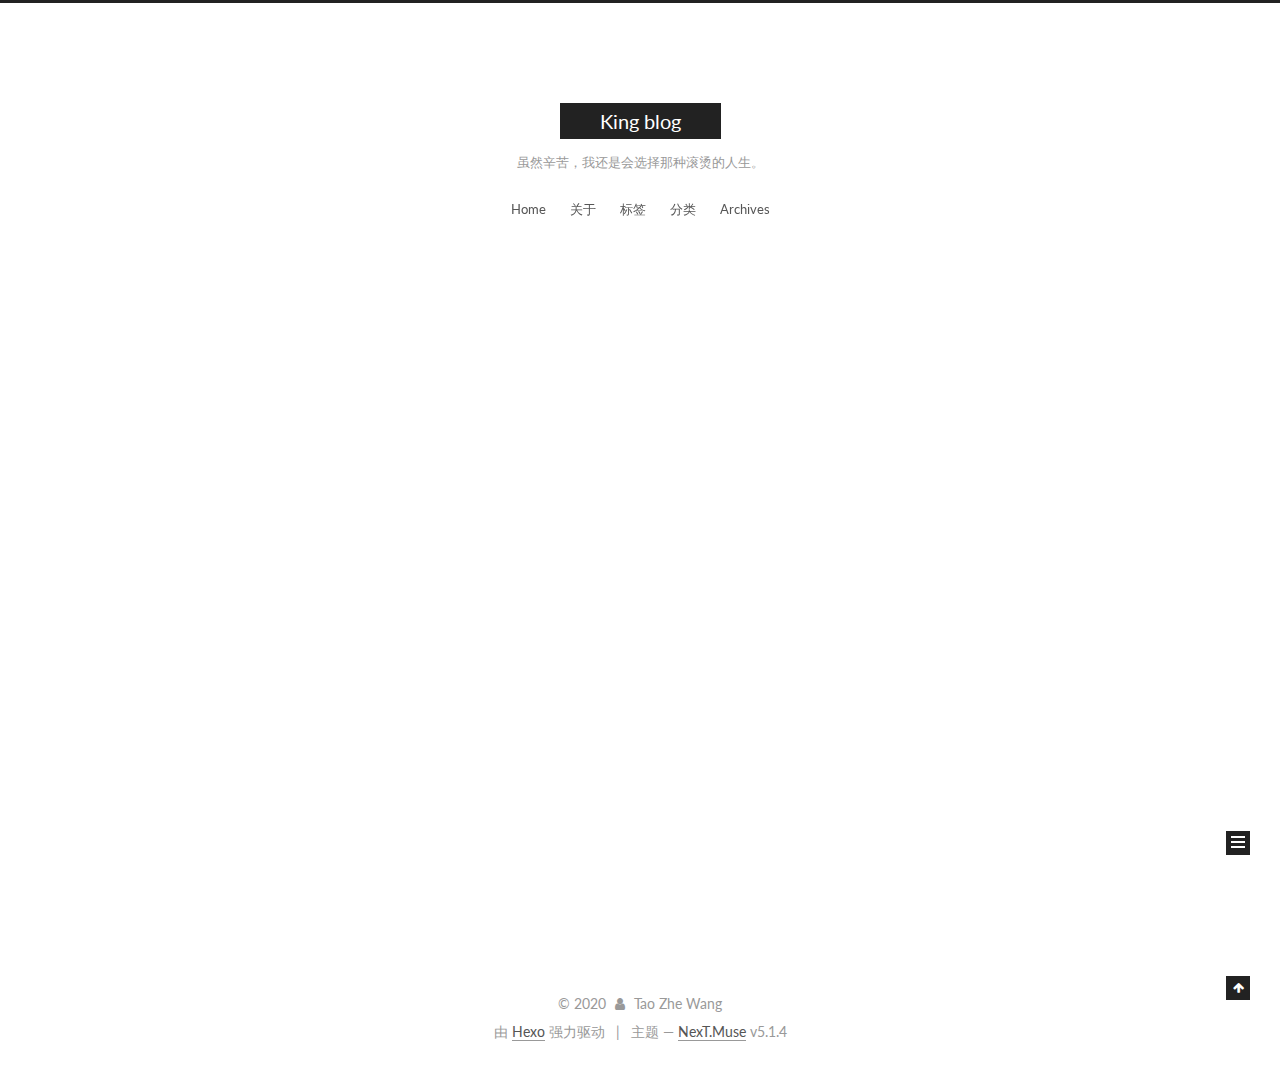
==== commit d43d33be: "Site updated: 2020-03-26 23:08:09" ====
--- a/index.html
+++ b/index.html
@@ -5,7 +5,7 @@
   
 
 
-<html class="theme-next muse use-motion" lang="zh-cn">
+<html class="theme-next muse use-motion" lang="zh-Hans">
 <head>
   <meta charset="UTF-8"/>
 <meta http-equiv="X-UA-Compatible" content="IE=edge" />
@@ -45,6 +45,50 @@
 
 
 
+  
+  
+  
+  
+
+  
+    
+    
+  
+
+  
+    
+      
+    
+
+    
+  
+
+  
+
+  
+    
+      
+    
+
+    
+  
+
+  
+    
+      
+    
+
+    
+  
+
+  
+    
+    
+    <link href="//fonts.googleapis.com/css?family=Lato:300,300italic,400,400italic,700,700italic|Roboto Slab:300,300italic,400,400italic,700,700italic|Lobster Two:300,300italic,400,400italic,700,700italic|PT Mono:300,300italic,400,400italic,700,700italic&subset=latin,latin-ext" rel="stylesheet" type="text/css">
+  
+
+
+
 
 
 
@@ -79,14 +123,17 @@
 
 
 
-<meta name="description" content="前端学习">
+<meta name="description" content="一切都是过程">
 <meta property="og:type" content="website">
 <meta property="og:title" content="King blog">
-<meta property="og:url" content="http://yoursite.com/index.html">
+<meta property="og:url" content="http://yoursite.com/child/index.html">
 <meta property="og:site_name" content="King blog">
-<meta property="og:description" content="前端学习">
-<meta property="og:locale" content="zh_CN">
-<meta property="article:author" content="TaoZheWang">
+<meta property="og:description" content="一切都是过程">
+<meta property="article:author" content="Tao Zhe Wang">
+<meta property="article:tag" content="生活">
+<meta property="article:tag" content="旅行">
+<meta property="article:tag" content="思考">
+<meta property="article:tag" content="代码">
 <meta name="twitter:card" content="summary">
 
 
@@ -103,7 +150,7 @@
     motion: {"enable":true,"async":false,"transition":{"post_block":"fadeIn","post_header":"slideDownIn","post_body":"slideDownIn","coll_header":"slideLeftIn","sidebar":"slideUpIn"}},
     duoshuo: {
       userId: '0',
-      author: 'Author'
+      author: '博主'
     },
     algolia: {
       applicationID: '',
@@ -117,7 +164,7 @@
 
 
 
-  <link rel="canonical" href="http://yoursite.com/"/>
+  <link rel="canonical" href="http://yoursite.com/child/"/>
 
 
 
@@ -133,9 +180,10 @@
 
 
 
-<meta name="generator" content="Hexo 4.2.0"></head>
-
-<body itemscope itemtype="http://schema.org/WebPage" lang="zh-cn">
+<meta name="generator" content="Hexo 4.2.0"><link rel="alternate" href="/atom.xml" title="King blog" type="application/atom+xml">
+</head>
+
+<body itemscope itemtype="http://schema.org/WebPage" lang="zh-Hans">
 
   
   
@@ -180,19 +228,39 @@
       
         
         <li class="menu-item menu-item-home">
-          <a href="/%20" rel="section">
-            
-              <i class="menu-item-icon fa fa-fw fa-home"></i> <br />
+          <a href="/" rel="section">
             
             Home
           </a>
         </li>
       
         
+        <li class="menu-item menu-item-about">
+          <a href="/About" rel="section">
+            
+            关于
+          </a>
+        </li>
+      
+        
+        <li class="menu-item menu-item-tags">
+          <a href="/Tags" rel="section">
+            
+            标签
+          </a>
+        </li>
+      
+        
+        <li class="menu-item menu-item-categories">
+          <a href="/categories" rel="section">
+            
+            分类
+          </a>
+        </li>
+      
+        
         <li class="menu-item menu-item-archives">
-          <a href="/archives/%20" rel="section">
-            
-              <i class="menu-item-icon fa fa-fw fa-archive"></i> <br />
+          <a href="/Archives" rel="section">
             
             Archives
           </a>
@@ -231,10 +299,10 @@
   
   
   <div class="post-block">
-    <link itemprop="mainEntityOfPage" href="http://yoursite.com/2020/03/25/%E6%88%91%E7%9A%84%E7%AC%AC%E4%B8%80%E7%AF%87%E5%8D%9A%E5%AE%A2/">
+    <link itemprop="mainEntityOfPage" href="http://yoursite.com/child/2020/03/25/html%E5%85%A5%E9%97%A8/">
 
     <span hidden itemprop="author" itemscope itemtype="http://schema.org/Person">
-      <meta itemprop="name" content="TaoZheWang">
+      <meta itemprop="name" content="Tao Zhe Wang">
       <meta itemprop="description" content="">
       <meta itemprop="image" content="/images/avatar.gif">
     </span>
@@ -250,7 +318,7 @@
         
           <h1 class="post-title" itemprop="name headline">
                 
-                <a class="post-title-link" href="/2020/03/25/%E6%88%91%E7%9A%84%E7%AC%AC%E4%B8%80%E7%AF%87%E5%8D%9A%E5%AE%A2/" itemprop="url">我的第一篇博客</a></h1>
+                <a class="post-title-link" href="/2020/03/25/html%E5%85%A5%E9%97%A8/" itemprop="url">html入门.html</a></h1>
         
 
         <div class="post-meta">
@@ -260,9 +328,9 @@
                 <i class="fa fa-calendar-o"></i>
               </span>
               
-                <span class="post-meta-item-text">Posted on</span>
+                <span class="post-meta-item-text">发表于</span>
               
-              <time title="Post created" itemprop="dateCreated datePublished" datetime="2020-03-25T20:34:05+08:00">
+              <time title="创建于" itemprop="dateCreated datePublished" datetime="2020-03-25T21:15:42+08:00">
                 2020-03-25
               </time>
             
@@ -301,11 +369,144 @@
 
       
         
-          hello world
+          
+          
+          
           <!--noindex-->
           <div class="post-button text-center">
-            <a class="btn" href="/2020/03/25/%E6%88%91%E7%9A%84%E7%AC%AC%E4%B8%80%E7%AF%87%E5%8D%9A%E5%AE%A2/">
-              Read more &raquo;
+            <a class="btn" href="/2020/03/25/html%E5%85%A5%E9%97%A8/#more" rel="contents">
+              阅读全文 &raquo;
+            </a>
+          </div>
+          <!--/noindex-->
+        
+      
+    </div>
+    
+    
+    
+
+    
+
+    
+
+    
+
+    <footer class="post-footer">
+      
+
+      
+
+      
+
+      
+      
+        <div class="post-eof"></div>
+      
+    </footer>
+  </div>
+  
+  
+  
+  </article>
+
+
+    
+      
+
+  
+
+  
+  
+  
+
+  <article class="post post-type-normal" itemscope itemtype="http://schema.org/Article">
+  
+  
+  
+  <div class="post-block">
+    <link itemprop="mainEntityOfPage" href="http://yoursite.com/child/2020/03/25/%E6%88%91%E7%9A%84%E7%AC%AC%E4%B8%80%E7%AF%87%E5%8D%9A%E5%AE%A2/">
+
+    <span hidden itemprop="author" itemscope itemtype="http://schema.org/Person">
+      <meta itemprop="name" content="Tao Zhe Wang">
+      <meta itemprop="description" content="">
+      <meta itemprop="image" content="/images/avatar.gif">
+    </span>
+
+    <span hidden itemprop="publisher" itemscope itemtype="http://schema.org/Organization">
+      <meta itemprop="name" content="King blog">
+    </span>
+
+    
+      <header class="post-header">
+
+        
+        
+          <h1 class="post-title" itemprop="name headline">
+                
+                <a class="post-title-link" href="/2020/03/25/%E6%88%91%E7%9A%84%E7%AC%AC%E4%B8%80%E7%AF%87%E5%8D%9A%E5%AE%A2/" itemprop="url">我的第一篇博客</a></h1>
+        
+
+        <div class="post-meta">
+          <span class="post-time">
+            
+              <span class="post-meta-item-icon">
+                <i class="fa fa-calendar-o"></i>
+              </span>
+              
+                <span class="post-meta-item-text">发表于</span>
+              
+              <time title="创建于" itemprop="dateCreated datePublished" datetime="2020-03-25T20:34:05+08:00">
+                2020-03-25
+              </time>
+            
+
+            
+
+            
+          </span>
+
+          
+
+          
+            
+          
+
+          
+          
+
+          
+
+          
+
+          
+
+        </div>
+      </header>
+    
+
+    
+    
+    
+    <div class="post-body" itemprop="articleBody">
+
+      
+      
+
+      
+        
+          
+          使用github pages服务搭建博客的好处有：
+
+全是静态文件，访问速度快；
+免费方便，不用花一分钱就可以搭建一个自由的个人博客，不需要服务器不需要后台；
+可以随意绑定自己的域名，不仔细看的话根本看不出来你的网站是基于github的；
+数据绝对安全，基于github的版本管理，想恢复到哪个历史版
+          ...
+          <!--noindex-->
+          <div class="post-button text-center">
+            <a class="btn" href="/2020/03/25/%E6%88%91%E7%9A%84%E7%AC%AC%E4%B8%80%E7%AF%87%E5%8D%9A%E5%AE%A2/#more" rel="contents">
+              阅读全文 &raquo;
             </a>
           </div>
           <!--/noindex-->
@@ -377,8 +578,8 @@
         <div class="site-overview">
           <div class="site-author motion-element" itemprop="author" itemscope itemtype="http://schema.org/Person">
             
-              <p class="site-author-name" itemprop="name">TaoZheWang</p>
-              <p class="site-description motion-element" itemprop="description">前端学习</p>
+              <p class="site-author-name" itemprop="name">Tao Zhe Wang</p>
+              <p class="site-description motion-element" itemprop="description">一切都是过程</p>
           </div>
 
           <nav class="site-state motion-element">
@@ -386,10 +587,10 @@
             
               <div class="site-state-item site-state-posts">
               
-                <a href="/archives/%20%7C%7C%20archive">
+                <a href="/Archives">
               
-                  <span class="site-state-item-count">1</span>
-                  <span class="site-state-item-name">posts</span>
+                  <span class="site-state-item-count">2</span>
+                  <span class="site-state-item-name">日志</span>
                 </a>
               </div>
             
@@ -433,13 +634,13 @@
   <span class="with-love">
     <i class="fa fa-user"></i>
   </span>
-  <span class="author" itemprop="copyrightHolder">TaoZheWang</span>
+  <span class="author" itemprop="copyrightHolder">Tao Zhe Wang</span>
 
   
 </div>
 
 
-  <div class="powered-by">Powered by <a class="theme-link" target="_blank" href="https://hexo.io">Hexo</a></div>
+  <div class="powered-by">由 <a class="theme-link" target="_blank" href="https://hexo.io">Hexo</a> 强力驱动</div>
 
 
 
@@ -447,7 +648,7 @@
 
 
 
-  <div class="theme-info">Theme &mdash; <a class="theme-link" target="_blank" href="https://github.com/iissnan/hexo-theme-next">NexT.Muse</a> v5.1.4</div>
+  <div class="theme-info">主题 &mdash; <a class="theme-link" target="_blank" href="https://github.com/iissnan/hexo-theme-next">NexT.Muse</a> v5.1.4</div>
 
 
 
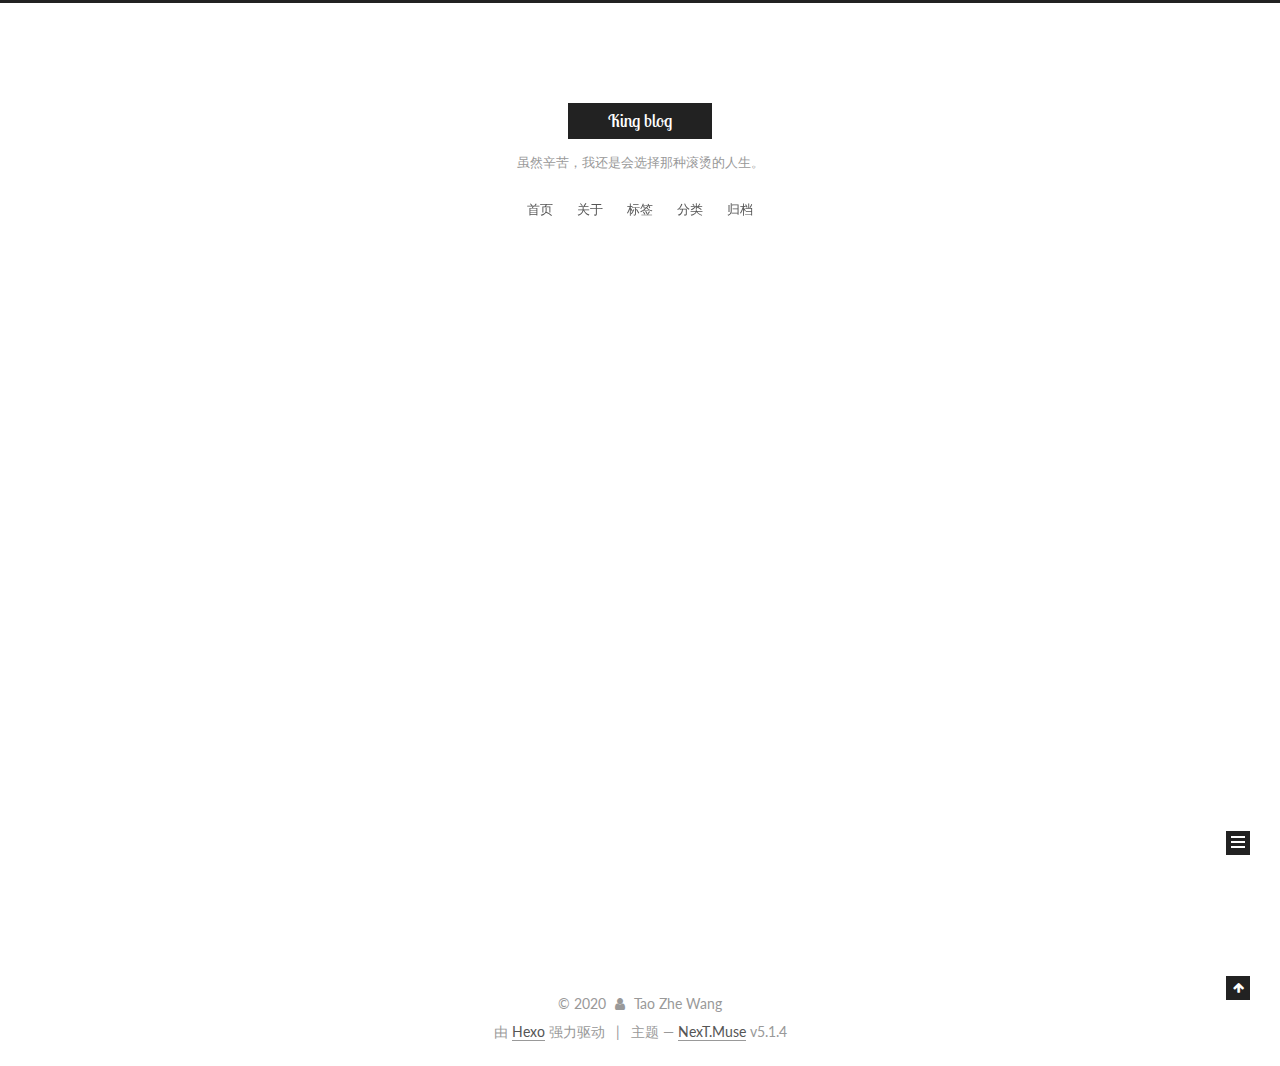
==== commit ff657dab: "Site updated: 2020-03-26 23:20:27" ====
--- a/index.html
+++ b/index.html
@@ -230,7 +230,7 @@
         <li class="menu-item menu-item-home">
           <a href="/" rel="section">
             
-            Home
+            首页
           </a>
         </li>
       
@@ -262,7 +262,7 @@
         <li class="menu-item menu-item-archives">
           <a href="/Archives" rel="section">
             
-            Archives
+            归档
           </a>
         </li>
       
--- a/css/main.css
+++ b/css/main.css
@@ -216,7 +216,7 @@
   padding: 0;
   font-weight: bold;
   line-height: 1.5;
-  font-family: 'Lato', "PingFang SC", "Microsoft YaHei", sans-serif;
+  font-family: 'Roboto Slab', 'Lato', "PingFang SC", "Microsoft YaHei", sans-serif;
 }
 h2,
 h3,
@@ -487,13 +487,13 @@
   margin: 20px 0;
   padding: 0;
   font-size: 13px;
-  color: #4d4d4c;
-  background: #f7f7f7;
+  color: #fff;
+  background: #002451;
   line-height: 1.6;
 }
 pre,
 code {
-  font-family: consolas, Menlo, "PingFang SC", "Microsoft YaHei", monospace;
+  font-family: 'PT Mono', consolas, Menlo, "PingFang SC", "Microsoft YaHei", monospace;
 }
 code {
   padding: 2px 4px;
@@ -508,7 +508,7 @@
 }
 pre code {
   padding: 0;
-  color: #4d4d4c;
+  color: #fff;
   background: none;
   text-shadow: none;
 }
@@ -531,7 +531,7 @@
 }
 .highlight figcaption {
   font-size: 1em;
-  color: #4d4d4c;
+  color: #fff;
   line-height: 1em;
   margin-bottom: 1em;
 }
@@ -545,23 +545,23 @@
 }
 .highlight figcaption a {
   float: right;
-  color: #4d4d4c;
+  color: #fff;
 }
 .highlight figcaption a:hover {
-  border-bottom-color: #4d4d4c;
+  border-bottom-color: #fff;
 }
 .highlight .gutter pre {
   padding-left: 10px;
   padding-right: 10px;
-  color: #869194;
+  color: #7285b7;
   text-align: right;
-  background-color: #eff2f3;
+  background-color: #000e20;
 }
 .highlight .code pre {
   width: 100%;
   padding-left: 10px;
   padding-right: 10px;
-  background-color: #f7f7f7;
+  background-color: #002451;
 }
 .highlight .line {
   height: 20px;
@@ -579,16 +579,16 @@
   border: none;
 }
 pre .deletion {
-  background: #fdd;
+  background: #008000;
 }
 pre .addition {
-  background: #dfd;
+  background: #800000;
 }
 pre .meta {
-  color: #8959a8;
+  color: #ebbbff;
 }
 pre .comment {
-  color: #8e908c;
+  color: #7285b7;
 }
 pre .variable,
 pre .attribute,
@@ -602,7 +602,7 @@
 pre .css .id,
 pre .css .class,
 pre .css .pseudo {
-  color: #c82829;
+  color: #ff9da4;
 }
 pre .number,
 pre .preprocessor,
@@ -611,7 +611,7 @@
 pre .params,
 pre .constant,
 pre .command {
-  color: #f5871f;
+  color: #ffc58f;
 }
 pre .ruby .class .title,
 pre .css .rules .attribute,
@@ -624,11 +624,11 @@
 pre .special,
 pre .number,
 pre .formula {
-  color: #718c00;
+  color: #d1f1a9;
 }
 pre .title,
 pre .css .hexcolor {
-  color: #3e999f;
+  color: #9ff;
 }
 pre .function,
 pre .python .decorator,
@@ -638,11 +638,11 @@
 pre .perl .sub,
 pre .javascript .title,
 pre .coffeescript .title {
-  color: #4271ae;
+  color: #bbdaff;
 }
 pre .keyword,
 pre .javascript .function {
-  color: #8959a8;
+  color: #ebbbff;
 }
 .full-image.full-image.full-image.full-image {
   border: none;
@@ -1129,9 +1129,9 @@
   display: inline-block;
   vertical-align: top;
   line-height: 36px;
-  font-size: 20px;
+  font-size: 18px;
   font-weight: normal;
-  font-family: 'Lato', "PingFang SC", "Microsoft YaHei", sans-serif;
+  font-family: 'Lobster Two', 'Lato', "PingFang SC", "Microsoft YaHei", sans-serif;
 }
 .site-subtitle {
   margin-top: 10px;
@@ -1822,7 +1822,7 @@
   width: 4px;
   height: 4px;
   border-radius: 50%;
-  background: #f4d04b;
+  background: #3c1dff;
 }
 .links-of-blogroll {
   font-size: 13px;
